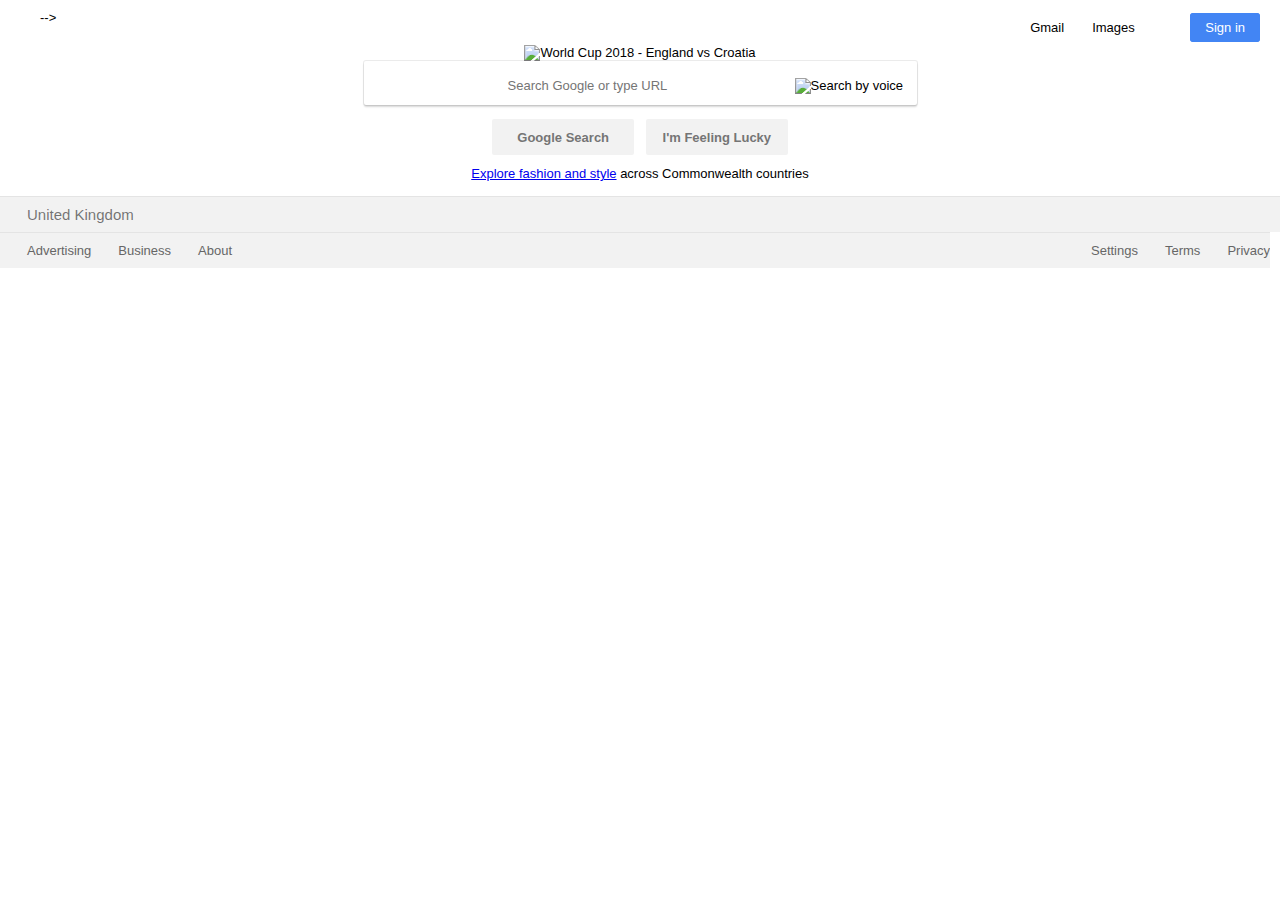
==== index.html @ 906bfd69 "Initial commit" ====
<!DOCTYPE html>
<html>
<head>
	<meta charset="utf-8">
	<title>Making Google Homepage</title>
	<link rel="stylesheet" type="text/css" href="styles/style.css">
	<!-- <link href="/images/branding/product/ico/googleg_lodp.ico" rel="shortcut icon"> -->
	<link href="https://www.google.com/images/branding/product/ico/googleg_lodp.ico" rel="shortcut icon">
 </head>

<body>

<nav>
	<ul>
 		<!-- ServiceLogin?hl=en&amp;passive=true&amp;continue=https://www.google.com/" target="_top">Sign In</a></li> --> -->
 		<!-- <li><a class="signinbox" href="https://accounts.google.com/ServiceLogin/signinchooser?">Sign in</a> -->
 		<li><a class="signinbox" href="https://accounts.google.com">Sign in</a></li>
 		<li><a class="apps" href="https://www.google.co.uk/intl/en/options/" title="Google apps" role="button" aria-expanded="false" aria-label="Google apps">
 			<i class="fas fa-th"></i></a></li>
 		<!-- 
 		<a class="gb_b gb_hc" href="https://www.google.co.uk/intl/en/options/" title="Google apps" aria-expanded="false" data-ogsr-alt="" role="button" tabindex="0"></a> -->
 		<li><a href="https://www.google.co.uk/imghp?">Images</a></li>
 		<li><a href="https://mail.google.com">Gmail</a></li>
 		<!-- <li><a href="https://mail.google.com/mail/?tab=wm">Gmail</a></li> -->
	</ul>
</nav>

<!-- <div> -->
<center>
	<!-- <img alt="Google" src="https://www.google.com/images/branding/product/ico/googleg_lodp.ico">
 -->

	<!-- <img alt="World Cup 2018 - Day 23 England vs Croatia" border="0" height="220" src="https://www.google.com/logos/doodles/2018/world-cup-2018-day-23-england-vs-croatia-5980951883546624-law.gif" style="padding-top:0px" title="World Cup 2018 - Day 23 England vs Croatia" width="510" onload="window.lol&amp;&amp;lol()" data-atf="2">
 -->
	<img alt="World Cup 2018 - England vs Croatia" border="0" height="220" src="https://www.google.com/logos/doodles/2018/world-cup-2018-day-23-england-vs-croatia-5980951883546624-law.gif" style="padding-top:0px" title="World Cup 2018 - Day 23 England vs Croatia" width="510">

	<!-- https://adamdevadam.github.io/google-homepage/images/google.png -->
	<form>
  	<!-- <form action=" method="get" name="Google Search"> -->
	<!-- <input type="text""></input>
	<textarea></textarea> -->
	<!-- <input class="gsfi" id="lst-ib" maxlength="2048" name="q" autocomplete="off" title="Search" type="text" value="" aria-label="Search" aria-haspopup="false" role="combobox" aria-autocomplete="list" dir="ltr" spellcheck="false"> -->
		<div class="sbox">
			<input type="text" name="Search" title="Search Google" placeholder="Search Google or type URL">
			<img src="https://upload.wikimedia.org/wikipedia/commons/thumb/e/e8/Google_mic.svg/16px-Google_mic.svg.png" alt="Search by voice">
		</div>

		<div class="buttons">
			<input value="Google Search" type="submit">
			<input value="I'm Feeling Lucky" type="submit">
		</div>
	</form>

	<div class="promo">
		<a href="https://www.google.com/url?q=https://artsandculture.google.com/project/">Explore fashion and style</a><span> across Commonwealth countries</span>
	</div>
 </center>

 <footer>
	<!-- 	class="fbar" -->
	<p>United Kingdom</p>
	<ul>
    <li class=left><a href="https://www.google.com/intl/en_uk/ads/?subid=ww-ww-et-g-awa-a-g_hpafoot1_1!o2&utm_source=google.com&utm_medium=referral&utm_campaign=google_hpafooter&fg=1">Advertising</a></li>
    <li><a href="https://www.google.com/services/?subid=ww-ww-et-g-awa-a-g_hpbfoot1_1!o2&utm_source=google.com&utm_medium=referral&utm_campaign=google_hpbfooter&fg=1">Business</a></li>
    <li><a href="https://www.google.com/intl/en_uk/about/?utm_source=google.com&utm_medium=referral&utm_campaign=hp-footer&fg=1">About</a></li>
	
    <li class="right"><a href="https://www.google.com/intl/en_uk/policies/privacy/?fg=1">Privacy</a></li>
    <li class="right"><a href="https://www.google.com/intl/en_uk/policies/terms/?fg=1">Terms</a></li>
    <li class="right"><a href="https://www.google.com/preferences?hl=en">Settings</a></li>
	</ul>

 </footer>


 </body>
</html>
---- styles/style.css ----
/*style {
border: none; 
padding: 0px; 
margin: 0px; 
height: auto; 
width: 100%; 
background: url(&quot;[data-uri]%3D%3D&quot;) transparent; 
position: absolute; 
z-index: 6; 
left: 0px; 
outline: none;
/*box-sizing: content-box;
}*/

html,body{
	margin: 0;
    padding: 0;
    border: none;
    height: 100%;
    background: transparent;
    font-size: 13px;
    display: block;
    font-family: arial,sans-serif;
}

body {
    min-height: 100%;
}
/*main {
    min-height: 100%;
    margin-bottom: -100px;
}*/

form {
    width: 100%;
    text-align: center;
  /*  margin-top: 100px;*/
}

input {
    width: 403px;
    height: 34px;
    text-align: center;
    font-size: 13px;
    border: none;
    outline: none;
}

div.sbox{
    /*margin-top:25px;
    padding:1px 16px;
    height:1000px;*/
    /*padding-left: 16px;*/
    height: 38px;
    width: 528px;
    overflow: hidden;
    padding: 6px 9px 0px 16px;
    /*border: 10px lightgrey;
    border-style: solid;*/
    box-shadow: 0 2px 2px 0 rgba(0, 0, 0, 0.16), 0 0 0 1px rgba(0, 0, 0, 0.08);
    border-radius: 2px;
    align-self: center;
    display: inline-block;
    /*transition: box-shadow 200ms cubic-bezier(0.4, 0.0, 0.2, 1);*/
}

div.sbox:hover {
   box-shadow: 0 2px 7px 0 rgba(0, 0, 0, 0.16), 0 0 0 1px rgba(0, 0, 0, 0.08);
}

   /* padding-top: 6px;
    padding-right: 9px;
    padding-bottom: 0px;
    padding-left: 16px;
    margin-bottom: 0px;
    border-left-width: 0px;*/

input[type="submit"] {
    background-color: #f2f2f2;
    color: #757575;
    font-weight: bold;
    height: 36px;
    width: 142px;
    border: 1px;
    border-radius: 2px;
    /*padding-left: 0 16px;*/
    margin: 11px 4px;
    /*line-height: 27px;*/
}

input[type="submit"]:hover {
    border: 1px solid #c6c6c6;
} 

input[type="submit"]:focus {
    border: 1px solid #4d90fe;
    /*outline: 0;*/
}

ul {
    list-style-type: none;
    margin: 0;
    padding-top: 10px;
    padding-bottom: 10px;
    overflow: hidden; /* Enable scrolling if the sidenav has too much content */
    /*position: fixed;  Make it stick, even on scroll */
   	top: 0; 	
   }

 nav li {
    float: right;
    text-align: center;
    margin-top: 10px;
    /*border-bottom: 1px solid #555;*/
    /*border-left: 1px solid #bbb;*/
}

/*li:last-child {
    border-bottom: none;
    border-left: none;
}*/

nav li a {
	/*display: block;*/
    color: black;
    padding: 6px 14px;
    margin-top: 10px;
    text-decoration: none;

}

/* Change the link color on hover */
/*li a:hover {*/
    /*background-color: #555;*/
    /*color: white;*/
    /*background-color: #111;*/
/*}*/

li a.signinbox {
    margin-right: 20px;
    border: 1px solid #4285f4;
    background: #4285f4;
    /*background-color: #1563dc;*/
    color: white;
    border-radius: 3px; 
}

li a:hover:not(.signinbox) {
    text-decoration: underline;
}

.apps {
    /*background-color: grey;*/
    background-position: -35px -1352px;
}

/**!
 * Font Awesome Free 5.1.0 by @fontawesome - https://fontawesome.com
 * License - https://fontawesome.com/license (Icons: CC BY 4.0, Fonts: SIL OFL 1.1, Code: MIT License)
 */
/*.fa,.fab,.fal,.far,.fas {
    -moz-osx-font-smoothing:grayscale;
-webkit-font-smoothing:antialiased;
display:inline-block;
font-style:normal;
font-variant:normal;
text-rendering:auto;line-height:1
}
*/
/*.fa-lg*/
.fas{font-size:1.33333em;
line-height:.75em;
vertical-align:-.0667em}.fa-xs{font-size:.75em}.fa-sm{font-size:.875em}.fa-1x{font-size:1em}.fa-2x{font-size:2em}.fa-3x{font-size:3em}.fa-4x{font-size:4em}.fa-5x{font-size:5em}.fa-6x{font-size:6em}.fa-7x{font-size:7em}.fa-8x{font-size:8em}.fa-9x{font-size:9em}.fa-10x{font-size:10em}.fa-fw{text-align:center;width:1.25em}.fa-ul{list-style-type:none;margin-left:2.5em;padding-left:0}.fa-ul>li{position:relative}.fa-li{left:-2em;position:absolute;text-align:center;width:2em;line-height:inherit}.fa-border{border:.08em solid #eee;border-radius:.1em;padding:.2em .25em .15em}.fa-pull-left{float:left}.fa-pull-right{float:right}.fa.fa-pull-left,.fab.fa-pull-left,.fal.fa-pull-left,.far.fa-pull-left,.fas.fa-pull-left{margin-right:.3em}.fa.fa-pull-right,.fab.fa-pull-right,.fal.fa-pull-right,.far.fa-pull-right,.fas.fa-pull-right{margin-left:.3em}.fa-spin{animation:a 2s infinite linear}.fa-pulse{animation:a 1s infinite steps(8)}@keyframes a{0%{transform:rotate(0deg)}to{transform:rotate(1turn)}}.fa-rotate-90{-ms-filter:"progid:DXImageTransform.Microsoft.BasicImage(rotation=1)";transform:rotate(90deg)}.fa-rotate-180{-ms-filter:"progid:DXImageTransform.Microsoft.BasicImage(rotation=2)";transform:rotate(180deg)}.fa-rotate-270{-ms-filter:"progid:DXImageTransform.Microsoft.BasicImage(rotation=3)";transform:rotate(270deg)}.fa-flip-horizontal{-ms-filter:"progid:DXImageTransform.Microsoft.BasicImage(rotation=0, mirror=1)";transform:scaleX(-1)}.fa-flip-vertical{transform:scaleY(-1)}.fa-flip-horizontal.fa-flip-vertical,.fa-flip-vertical{-ms-filter:"progid:DXImageTransform.Microsoft.BasicImage(rotation=2, mirror=1)"}.fa-flip-horizontal.fa-flip-vertical{transform:scale(-1)}:root .fa-flip-horizontal,:root .fa-flip-vertical,:root .fa-rotate-90,:root .fa-rotate-180,:root .fa-rotate-270{-webkit-filter:none;filter:none}.fa-stack{display:inline-block;height:2em;line-height:2em;position:relative;vertical-align:middle;width:2em}.fa-stack-1x,.fa-stack-2x{left:0;position:absolute;text-align:center;width:100%}.fa-stack-1x{line-height:inherit}.fa-stack-2x{font-size:2em}.fa-inverse{color:#fff}.fa-500px:before{content:"\f26e"}.fa-accessible-icon:before{content:"\f368"}.fa-accusoft:before{content:"\f369"}.fa-address-book:before{content:"\f2b9"}.fa-address-card:before{content:"\f2bb"}.fa-adjust:before{content:"\f042"}.fa-adn:before{content:"\f170"}.fa-adversal:before{content:"\f36a"}.fa-affiliatetheme:before{content:"\f36b"}.fa-algolia:before{content:"\f36c"}.fa-align-center:before{content:"\f037"}.fa-align-justify:before{content:"\f039"}.fa-align-left:before{content:"\f036"}.fa-align-right:before{content:"\f038"}.fa-allergies:before{content:"\f461"}.fa-amazon:before{content:"\f270"}.fa-amazon-pay:before{content:"\f42c"}.fa-ambulance:before{content:"\f0f9"}.fa-american-sign-language-interpreting:before{content:"\f2a3"}.fa-amilia:before{content:"\f36d"}.fa-anchor:before{content:"\f13d"}.fa-android:before{content:"\f17b"}.fa-angellist:before{content:"\f209"}.fa-angle-double-down:before{content:"\f103"}.fa-angle-double-left:before{content:"\f100"}.fa-angle-double-right:before{content:"\f101"}.fa-angle-double-up:before{content:"\f102"}.fa-angle-down:before{content:"\f107"}.fa-angle-left:before{content:"\f104"}.fa-angle-right:before{content:"\f105"}.fa-angle-up:before{content:"\f106"}.fa-angry:before{content:"\f556"}.fa-angrycreative:before{content:"\f36e"}.fa-angular:before{content:"\f420"}.fa-app-store:before{content:"\f36f"}.fa-app-store-ios:before{content:"\f370"}.fa-apper:before{content:"\f371"}.fa-apple:before{content:"\f179"}.fa-apple-pay:before{content:"\f415"}.fa-archive:before{content:"\f187"}.fa-archway:before{content:"\f557"}.fa-arrow-alt-circle-down:before{content:"\f358"}.fa-arrow-alt-circle-left:before{content:"\f359"}.fa-arrow-alt-circle-right:before{content:"\f35a"}.fa-arrow-alt-circle-up:before{content:"\f35b"}.fa-arrow-circle-down:before{content:"\f0ab"}.fa-arrow-circle-left:before{content:"\f0a8"}.fa-arrow-circle-right:before{content:"\f0a9"}.fa-arrow-circle-up:before{content:"\f0aa"}.fa-arrow-down:before{content:"\f063"}.fa-arrow-left:before{content:"\f060"}.fa-arrow-right:before{content:"\f061"}.fa-arrow-up:before{content:"\f062"}.fa-arrows-alt:before{content:"\f0b2"}.fa-arrows-alt-h:before{content:"\f337"}.fa-arrows-alt-v:before{content:"\f338"}.fa-assistive-listening-systems:before{content:"\f2a2"}.fa-asterisk:before{content:"\f069"}.fa-asymmetrik:before{content:"\f372"}.fa-at:before{content:"\f1fa"}.fa-atlas:before{content:"\f558"}.fa-audible:before{content:"\f373"}.fa-audio-description:before{content:"\f29e"}.fa-autoprefixer:before{content:"\f41c"}.fa-avianex:before{content:"\f374"}.fa-aviato:before{content:"\f421"}.fa-award:before{content:"\f559"}.fa-aws:before{content:"\f375"}.fa-backspace:before{content:"\f55a"}.fa-backward:before{content:"\f04a"}.fa-balance-scale:before{content:"\f24e"}.fa-ban:before{content:"\f05e"}.fa-band-aid:before{content:"\f462"}.fa-bandcamp:before{content:"\f2d5"}.fa-barcode:before{content:"\f02a"}.fa-bars:before{content:"\f0c9"}.fa-baseball-ball:before{content:"\f433"}.fa-basketball-ball:before{content:"\f434"}.fa-bath:before{content:"\f2cd"}.fa-battery-empty:before{content:"\f244"}.fa-battery-full:before{content:"\f240"}.fa-battery-half:before{content:"\f242"}.fa-battery-quarter:before{content:"\f243"}.fa-battery-three-quarters:before{content:"\f241"}.fa-bed:before{content:"\f236"}.fa-beer:before{content:"\f0fc"}.fa-behance:before{content:"\f1b4"}.fa-behance-square:before{content:"\f1b5"}.fa-bell:before{content:"\f0f3"}.fa-bell-slash:before{content:"\f1f6"}.fa-bezier-curve:before{content:"\f55b"}.fa-bicycle:before{content:"\f206"}.fa-bimobject:before{content:"\f378"}.fa-binoculars:before{content:"\f1e5"}.fa-birthday-cake:before{content:"\f1fd"}.fa-bitbucket:before{content:"\f171"}.fa-bitcoin:before{content:"\f379"}.fa-bity:before{content:"\f37a"}.fa-black-tie:before{content:"\f27e"}.fa-blackberry:before{content:"\f37b"}.fa-blender:before{content:"\f517"}.fa-blind:before{content:"\f29d"}.fa-blogger:before{content:"\f37c"}.fa-blogger-b:before{content:"\f37d"}.fa-bluetooth:before{content:"\f293"}.fa-bluetooth-b:before{content:"\f294"}.fa-bold:before{content:"\f032"}.fa-bolt:before{content:"\f0e7"}.fa-bomb:before{content:"\f1e2"}.fa-bong:before{content:"\f55c"}.fa-book:before{content:"\f02d"}.fa-book-open:before{content:"\f518"}.fa-bookmark:before{content:"\f02e"}.fa-bowling-ball:before{content:"\f436"}.fa-box:before{content:"\f466"}.fa-box-open:before{content:"\f49e"}.fa-boxes:before{content:"\f468"}.fa-braille:before{content:"\f2a1"}.fa-briefcase:before{content:"\f0b1"}.fa-briefcase-medical:before{content:"\f469"}.fa-broadcast-tower:before{content:"\f519"}.fa-broom:before{content:"\f51a"}.fa-brush:before{content:"\f55d"}.fa-btc:before{content:"\f15a"}.fa-bug:before{content:"\f188"}.fa-building:before{content:"\f1ad"}.fa-bullhorn:before{content:"\f0a1"}.fa-bullseye:before{content:"\f140"}.fa-burn:before{content:"\f46a"}.fa-buromobelexperte:before{content:"\f37f"}.fa-bus:before{content:"\f207"}.fa-bus-alt:before{content:"\f55e"}.fa-buysellads:before{content:"\f20d"}.fa-calculator:before{content:"\f1ec"}.fa-calendar:before{content:"\f133"}.fa-calendar-alt:before{content:"\f073"}.fa-calendar-check:before{content:"\f274"}.fa-calendar-minus:before{content:"\f272"}.fa-calendar-plus:before{content:"\f271"}.fa-calendar-times:before{content:"\f273"}.fa-camera:before{content:"\f030"}.fa-camera-retro:before{content:"\f083"}.fa-cannabis:before{content:"\f55f"}.fa-capsules:before{content:"\f46b"}.fa-car:before{content:"\f1b9"}.fa-caret-down:before{content:"\f0d7"}.fa-caret-left:before{content:"\f0d9"}.fa-caret-right:before{content:"\f0da"}.fa-caret-square-down:before{content:"\f150"}.fa-caret-square-left:before{content:"\f191"}.fa-caret-square-right:before{content:"\f152"}.fa-caret-square-up:before{content:"\f151"}.fa-caret-up:before{content:"\f0d8"}.fa-cart-arrow-down:before{content:"\f218"}.fa-cart-plus:before{content:"\f217"}.fa-cc-amazon-pay:before{content:"\f42d"}.fa-cc-amex:before{content:"\f1f3"}.fa-cc-apple-pay:before{content:"\f416"}.fa-cc-diners-club:before{content:"\f24c"}.fa-cc-discover:before{content:"\f1f2"}.fa-cc-jcb:before{content:"\f24b"}.fa-cc-mastercard:before{content:"\f1f1"}.fa-cc-paypal:before{content:"\f1f4"}.fa-cc-stripe:before{content:"\f1f5"}.fa-cc-visa:before{content:"\f1f0"}.fa-centercode:before{content:"\f380"}.fa-certificate:before{content:"\f0a3"}.fa-chalkboard:before{content:"\f51b"}.fa-chalkboard-teacher:before{content:"\f51c"}.fa-chart-area:before{content:"\f1fe"}.fa-chart-bar:before{content:"\f080"}.fa-chart-line:before{content:"\f201"}.fa-chart-pie:before{content:"\f200"}.fa-check:before{content:"\f00c"}.fa-check-circle:before{content:"\f058"}.fa-check-double:before{content:"\f560"}.fa-check-square:before{content:"\f14a"}.fa-chess:before{content:"\f439"}.fa-chess-bishop:before{content:"\f43a"}.fa-chess-board:before{content:"\f43c"}.fa-chess-king:before{content:"\f43f"}.fa-chess-knight:before{content:"\f441"}.fa-chess-pawn:before{content:"\f443"}.fa-chess-queen:before{content:"\f445"}.fa-chess-rook:before{content:"\f447"}.fa-chevron-circle-down:before{content:"\f13a"}.fa-chevron-circle-left:before{content:"\f137"}.fa-chevron-circle-right:before{content:"\f138"}.fa-chevron-circle-up:before{content:"\f139"}.fa-chevron-down:before{content:"\f078"}.fa-chevron-left:before{content:"\f053"}.fa-chevron-right:before{content:"\f054"}.fa-chevron-up:before{content:"\f077"}.fa-child:before{content:"\f1ae"}.fa-chrome:before{content:"\f268"}.fa-church:before{content:"\f51d"}.fa-circle:before{content:"\f111"}.fa-circle-notch:before{content:"\f1ce"}.fa-clipboard:before{content:"\f328"}.fa-clipboard-check:before{content:"\f46c"}.fa-clipboard-list:before{content:"\f46d"}.fa-clock:before{content:"\f017"}.fa-clone:before{content:"\f24d"}.fa-closed-captioning:before{content:"\f20a"}.fa-cloud:before{content:"\f0c2"}.fa-cloud-download-alt:before{content:"\f381"}.fa-cloud-upload-alt:before{content:"\f382"}.fa-cloudscale:before{content:"\f383"}.fa-cloudsmith:before{content:"\f384"}.fa-cloudversify:before{content:"\f385"}.fa-cocktail:before{content:"\f561"}.fa-code:before{content:"\f121"}.fa-code-branch:before{content:"\f126"}.fa-codepen:before{content:"\f1cb"}.fa-codiepie:before{content:"\f284"}.fa-coffee:before{content:"\f0f4"}.fa-cog:before{content:"\f013"}.fa-cogs:before{content:"\f085"}.fa-coins:before{content:"\f51e"}.fa-columns:before{content:"\f0db"}.fa-comment:before{content:"\f075"}.fa-comment-alt:before{content:"\f27a"}.fa-comment-dots:before{content:"\f4ad"}.fa-comment-slash:before{content:"\f4b3"}.fa-comments:before{content:"\f086"}.fa-compact-disc:before{content:"\f51f"}.fa-compass:before{content:"\f14e"}.fa-compress:before{content:"\f066"}.fa-concierge-bell:before{content:"\f562"}.fa-connectdevelop:before{content:"\f20e"}.fa-contao:before{content:"\f26d"}.fa-cookie:before{content:"\f563"}.fa-cookie-bite:before{content:"\f564"}.fa-copy:before{content:"\f0c5"}.fa-copyright:before{content:"\f1f9"}.fa-couch:before{content:"\f4b8"}.fa-cpanel:before{content:"\f388"}.fa-creative-commons:before{content:"\f25e"}.fa-creative-commons-by:before{content:"\f4e7"}.fa-creative-commons-nc:before{content:"\f4e8"}.fa-creative-commons-nc-eu:before{content:"\f4e9"}.fa-creative-commons-nc-jp:before{content:"\f4ea"}.fa-creative-commons-nd:before{content:"\f4eb"}.fa-creative-commons-pd:before{content:"\f4ec"}.fa-creative-commons-pd-alt:before{content:"\f4ed"}.fa-creative-commons-remix:before{content:"\f4ee"}.fa-creative-commons-sa:before{content:"\f4ef"}.fa-creative-commons-sampling:before{content:"\f4f0"}.fa-creative-commons-sampling-plus:before{content:"\f4f1"}.fa-creative-commons-share:before{content:"\f4f2"}.fa-credit-card:before{content:"\f09d"}.fa-crop:before{content:"\f125"}.fa-crop-alt:before{content:"\f565"}.fa-crosshairs:before{content:"\f05b"}.fa-crow:before{content:"\f520"}.fa-crown:before{content:"\f521"}.fa-css3:before{content:"\f13c"}.fa-css3-alt:before{content:"\f38b"}.fa-cube:before{content:"\f1b2"}.fa-cubes:before{content:"\f1b3"}.fa-cut:before{content:"\f0c4"}.fa-cuttlefish:before{content:"\f38c"}.fa-d-and-d:before{content:"\f38d"}.fa-dashcube:before{content:"\f210"}.fa-database:before{content:"\f1c0"}.fa-deaf:before{content:"\f2a4"}.fa-delicious:before{content:"\f1a5"}.fa-deploydog:before{content:"\f38e"}.fa-deskpro:before{content:"\f38f"}.fa-desktop:before{content:"\f108"}.fa-deviantart:before{content:"\f1bd"}.fa-diagnoses:before{content:"\f470"}.fa-dice:before{content:"\f522"}.fa-dice-five:before{content:"\f523"}.fa-dice-four:before{content:"\f524"}.fa-dice-one:before{content:"\f525"}.fa-dice-six:before{content:"\f526"}.fa-dice-three:before{content:"\f527"}.fa-dice-two:before{content:"\f528"}.fa-digg:before{content:"\f1a6"}.fa-digital-ocean:before{content:"\f391"}.fa-digital-tachograph:before{content:"\f566"}.fa-discord:before{content:"\f392"}.fa-discourse:before{content:"\f393"}.fa-divide:before{content:"\f529"}.fa-dizzy:before{content:"\f567"}.fa-dna:before{content:"\f471"}.fa-dochub:before{content:"\f394"}.fa-docker:before{content:"\f395"}.fa-dollar-sign:before{content:"\f155"}.fa-dolly:before{content:"\f472"}.fa-dolly-flatbed:before{content:"\f474"}.fa-donate:before{content:"\f4b9"}.fa-door-closed:before{content:"\f52a"}.fa-door-open:before{content:"\f52b"}.fa-dot-circle:before{content:"\f192"}.fa-dove:before{content:"\f4ba"}.fa-download:before{content:"\f019"}.fa-draft2digital:before{content:"\f396"}.fa-drafting-compass:before{content:"\f568"}.fa-dribbble:before{content:"\f17d"}.fa-dribbble-square:before{content:"\f397"}.fa-dropbox:before{content:"\f16b"}.fa-drum:before{content:"\f569"}.fa-drum-steelpan:before{content:"\f56a"}.fa-drupal:before{content:"\f1a9"}.fa-dumbbell:before{content:"\f44b"}.fa-dyalog:before{content:"\f399"}.fa-earlybirds:before{content:"\f39a"}.fa-ebay:before{content:"\f4f4"}.fa-edge:before{content:"\f282"}.fa-edit:before{content:"\f044"}.fa-eject:before{content:"\f052"}.fa-elementor:before{content:"\f430"}.fa-ellipsis-h:before{content:"\f141"}.fa-ellipsis-v:before{content:"\f142"}.fa-ember:before{content:"\f423"}.fa-empire:before{content:"\f1d1"}.fa-envelope:before{content:"\f0e0"}.fa-envelope-open:before{content:"\f2b6"}.fa-envelope-square:before{content:"\f199"}.fa-envira:before{content:"\f299"}.fa-equals:before{content:"\f52c"}.fa-eraser:before{content:"\f12d"}.fa-erlang:before{content:"\f39d"}.fa-ethereum:before{content:"\f42e"}.fa-etsy:before{content:"\f2d7"}.fa-euro-sign:before{content:"\f153"}.fa-exchange-alt:before{content:"\f362"}.fa-exclamation:before{content:"\f12a"}.fa-exclamation-circle:before{content:"\f06a"}.fa-exclamation-triangle:before{content:"\f071"}.fa-expand:before{content:"\f065"}.fa-expand-arrows-alt:before{content:"\f31e"}.fa-expeditedssl:before{content:"\f23e"}.fa-external-link-alt:before{content:"\f35d"}.fa-external-link-square-alt:before{content:"\f360"}.fa-eye:before{content:"\f06e"}.fa-eye-dropper:before{content:"\f1fb"}.fa-eye-slash:before{content:"\f070"}.fa-facebook:before{content:"\f09a"}.fa-facebook-f:before{content:"\f39e"}.fa-facebook-messenger:before{content:"\f39f"}.fa-facebook-square:before{content:"\f082"}.fa-fast-backward:before{content:"\f049"}.fa-fast-forward:before{content:"\f050"}.fa-fax:before{content:"\f1ac"}.fa-feather:before{content:"\f52d"}.fa-feather-alt:before{content:"\f56b"}.fa-female:before{content:"\f182"}.fa-fighter-jet:before{content:"\f0fb"}.fa-file:before{content:"\f15b"}.fa-file-alt:before{content:"\f15c"}.fa-file-archive:before{content:"\f1c6"}.fa-file-audio:before{content:"\f1c7"}.fa-file-code:before{content:"\f1c9"}.fa-file-contract:before{content:"\f56c"}.fa-file-download:before{content:"\f56d"}.fa-file-excel:before{content:"\f1c3"}.fa-file-export:before{content:"\f56e"}.fa-file-image:before{content:"\f1c5"}.fa-file-import:before{content:"\f56f"}.fa-file-invoice:before{content:"\f570"}.fa-file-invoice-dollar:before{content:"\f571"}.fa-file-medical:before{content:"\f477"}.fa-file-medical-alt:before{content:"\f478"}.fa-file-pdf:before{content:"\f1c1"}.fa-file-powerpoint:before{content:"\f1c4"}.fa-file-prescription:before{content:"\f572"}.fa-file-signature:before{content:"\f573"}.fa-file-upload:before{content:"\f574"}.fa-file-video:before{content:"\f1c8"}.fa-file-word:before{content:"\f1c2"}.fa-fill:before{content:"\f575"}.fa-fill-drip:before{content:"\f576"}.fa-film:before{content:"\f008"}.fa-filter:before{content:"\f0b0"}.fa-fingerprint:before{content:"\f577"}.fa-fire:before{content:"\f06d"}.fa-fire-extinguisher:before{content:"\f134"}.fa-firefox:before{content:"\f269"}.fa-first-aid:before{content:"\f479"}.fa-first-order:before{content:"\f2b0"}.fa-first-order-alt:before{content:"\f50a"}.fa-firstdraft:before{content:"\f3a1"}.fa-fish:before{content:"\f578"}.fa-flag:before{content:"\f024"}.fa-flag-checkered:before{content:"\f11e"}.fa-flask:before{content:"\f0c3"}.fa-flickr:before{content:"\f16e"}.fa-flipboard:before{content:"\f44d"}.fa-flushed:before{content:"\f579"}.fa-fly:before{content:"\f417"}.fa-folder:before{content:"\f07b"}.fa-folder-open:before{content:"\f07c"}.fa-font:before{content:"\f031"}.fa-font-awesome:before{content:"\f2b4"}.fa-font-awesome-alt:before{content:"\f35c"}.fa-font-awesome-flag:before{content:"\f425"}.fa-font-awesome-logo-full:before{content:"\f4e6"}.fa-fonticons:before{content:"\f280"}.fa-fonticons-fi:before{content:"\f3a2"}.fa-football-ball:before{content:"\f44e"}.fa-fort-awesome:before{content:"\f286"}.fa-fort-awesome-alt:before{content:"\f3a3"}.fa-forumbee:before{content:"\f211"}.fa-forward:before{content:"\f04e"}.fa-foursquare:before{content:"\f180"}.fa-free-code-camp:before{content:"\f2c5"}.fa-freebsd:before{content:"\f3a4"}.fa-frog:before{content:"\f52e"}.fa-frown:before{content:"\f119"}.fa-frown-open:before{content:"\f57a"}.fa-fulcrum:before{content:"\f50b"}.fa-futbol:before{content:"\f1e3"}.fa-galactic-republic:before{content:"\f50c"}.fa-galactic-senate:before{content:"\f50d"}.fa-gamepad:before{content:"\f11b"}.fa-gas-pump:before{content:"\f52f"}.fa-gavel:before{content:"\f0e3"}.fa-gem:before{content:"\f3a5"}.fa-genderless:before{content:"\f22d"}.fa-get-pocket:before{content:"\f265"}.fa-gg:before{content:"\f260"}.fa-gg-circle:before{content:"\f261"}.fa-gift:before{content:"\f06b"}.fa-git:before{content:"\f1d3"}.fa-git-square:before{content:"\f1d2"}.fa-github:before{content:"\f09b"}.fa-github-alt:before{content:"\f113"}.fa-github-square:before{content:"\f092"}.fa-gitkraken:before{content:"\f3a6"}.fa-gitlab:before{content:"\f296"}.fa-gitter:before{content:"\f426"}.fa-glass-martini:before{content:"\f000"}.fa-glass-martini-alt:before{content:"\f57b"}.fa-glasses:before{content:"\f530"}.fa-glide:before{content:"\f2a5"}.fa-glide-g:before{content:"\f2a6"}.fa-globe:before{content:"\f0ac"}.fa-globe-africa:before{content:"\f57c"}.fa-globe-americas:before{content:"\f57d"}.fa-globe-asia:before{content:"\f57e"}.fa-gofore:before{content:"\f3a7"}.fa-golf-ball:before{content:"\f450"}.fa-goodreads:before{content:"\f3a8"}.fa-goodreads-g:before{content:"\f3a9"}.fa-google:before{content:"\f1a0"}.fa-google-drive:before{content:"\f3aa"}.fa-google-play:before{content:"\f3ab"}.fa-google-plus:before{content:"\f2b3"}.fa-google-plus-g:before{content:"\f0d5"}.fa-google-plus-square:before{content:"\f0d4"}.fa-google-wallet:before{content:"\f1ee"}.fa-graduation-cap:before{content:"\f19d"}.fa-gratipay:before{content:"\f184"}.fa-grav:before{content:"\f2d6"}.fa-greater-than:before{content:"\f531"}.fa-greater-than-equal:before{content:"\f532"}.fa-grimace:before{content:"\f57f"}.fa-grin:before{content:"\f580"}.fa-grin-alt:before{content:"\f581"}.fa-grin-beam:before{content:"\f582"}.fa-grin-beam-sweat:before{content:"\f583"}.fa-grin-hearts:before{content:"\f584"}.fa-grin-squint:before{content:"\f585"}.fa-grin-squint-tears:before{content:"\f586"}.fa-grin-stars:before{content:"\f587"}.fa-grin-tears:before{content:"\f588"}.fa-grin-tongue:before{content:"\f589"}.fa-grin-tongue-squint:before{content:"\f58a"}.fa-grin-tongue-wink:before{content:"\f58b"}.fa-grin-wink:before{content:"\f58c"}.fa-grip-horizontal:before{content:"\f58d"}.fa-grip-vertical:before{content:"\f58e"}.fa-gripfire:before{content:"\f3ac"}.fa-grunt:before{content:"\f3ad"}.fa-gulp:before{content:"\f3ae"}.fa-h-square:before{content:"\f0fd"}.fa-hacker-news:before{content:"\f1d4"}.fa-hacker-news-square:before{content:"\f3af"}.fa-hand-holding:before{content:"\f4bd"}.fa-hand-holding-heart:before{content:"\f4be"}.fa-hand-holding-usd:before{content:"\f4c0"}.fa-hand-lizard:before{content:"\f258"}.fa-hand-paper:before{content:"\f256"}.fa-hand-peace:before{content:"\f25b"}.fa-hand-point-down:before{content:"\f0a7"}.fa-hand-point-left:before{content:"\f0a5"}.fa-hand-point-right:before{content:"\f0a4"}.fa-hand-point-up:before{content:"\f0a6"}.fa-hand-pointer:before{content:"\f25a"}.fa-hand-rock:before{content:"\f255"}.fa-hand-scissors:before{content:"\f257"}.fa-hand-spock:before{content:"\f259"}.fa-hands:before{content:"\f4c2"}.fa-hands-helping:before{content:"\f4c4"}.fa-handshake:before{content:"\f2b5"}.fa-hashtag:before{content:"\f292"}.fa-hdd:before{content:"\f0a0"}.fa-heading:before{content:"\f1dc"}.fa-headphones:before{content:"\f025"}.fa-headphones-alt:before{content:"\f58f"}.fa-headset:before{content:"\f590"}.fa-heart:before{content:"\f004"}.fa-heartbeat:before{content:"\f21e"}.fa-helicopter:before{content:"\f533"}.fa-highlighter:before{content:"\f591"}.fa-hips:before{content:"\f452"}.fa-hire-a-helper:before{content:"\f3b0"}.fa-history:before{content:"\f1da"}.fa-hockey-puck:before{content:"\f453"}.fa-home:before{content:"\f015"}.fa-hooli:before{content:"\f427"}.fa-hornbill:before{content:"\f592"}.fa-hospital:before{content:"\f0f8"}.fa-hospital-alt:before{content:"\f47d"}.fa-hospital-symbol:before{content:"\f47e"}.fa-hot-tub:before{content:"\f593"}.fa-hotel:before{content:"\f594"}.fa-hotjar:before{content:"\f3b1"}.fa-hourglass:before{content:"\f254"}.fa-hourglass-end:before{content:"\f253"}.fa-hourglass-half:before{content:"\f252"}.fa-hourglass-start:before{content:"\f251"}.fa-houzz:before{content:"\f27c"}.fa-html5:before{content:"\f13b"}.fa-hubspot:before{content:"\f3b2"}.fa-i-cursor:before{content:"\f246"}.fa-id-badge:before{content:"\f2c1"}.fa-id-card:before{content:"\f2c2"}.fa-id-card-alt:before{content:"\f47f"}.fa-image:before{content:"\f03e"}.fa-images:before{content:"\f302"}.fa-imdb:before{content:"\f2d8"}.fa-inbox:before{content:"\f01c"}.fa-indent:before{content:"\f03c"}.fa-industry:before{content:"\f275"}.fa-infinity:before{content:"\f534"}.fa-info:before{content:"\f129"}.fa-info-circle:before{content:"\f05a"}.fa-instagram:before{content:"\f16d"}.fa-internet-explorer:before{content:"\f26b"}.fa-ioxhost:before{content:"\f208"}.fa-italic:before{content:"\f033"}.fa-itunes:before{content:"\f3b4"}.fa-itunes-note:before{content:"\f3b5"}.fa-java:before{content:"\f4e4"}.fa-jedi-order:before{content:"\f50e"}.fa-jenkins:before{content:"\f3b6"}.fa-joget:before{content:"\f3b7"}.fa-joint:before{content:"\f595"}.fa-joomla:before{content:"\f1aa"}.fa-js:before{content:"\f3b8"}.fa-js-square:before{content:"\f3b9"}.fa-jsfiddle:before{content:"\f1cc"}.fa-key:before{content:"\f084"}.fa-keybase:before{content:"\f4f5"}.fa-keyboard:before{content:"\f11c"}.fa-keycdn:before{content:"\f3ba"}.fa-kickstarter:before{content:"\f3bb"}.fa-kickstarter-k:before{content:"\f3bc"}.fa-kiss:before{content:"\f596"}.fa-kiss-beam:before{content:"\f597"}.fa-kiss-wink-heart:before{content:"\f598"}.fa-kiwi-bird:before{content:"\f535"}.fa-korvue:before{content:"\f42f"}.fa-language:before{content:"\f1ab"}.fa-laptop:before{content:"\f109"}.fa-laravel:before{content:"\f3bd"}.fa-lastfm:before{content:"\f202"}.fa-lastfm-square:before{content:"\f203"}.fa-laugh:before{content:"\f599"}.fa-laugh-beam:before{content:"\f59a"}.fa-laugh-squint:before{content:"\f59b"}.fa-laugh-wink:before{content:"\f59c"}.fa-leaf:before{content:"\f06c"}.fa-leanpub:before{content:"\f212"}.fa-lemon:before{content:"\f094"}.fa-less:before{content:"\f41d"}.fa-less-than:before{content:"\f536"}.fa-less-than-equal:before{content:"\f537"}.fa-level-down-alt:before{content:"\f3be"}.fa-level-up-alt:before{content:"\f3bf"}.fa-life-ring:before{content:"\f1cd"}.fa-lightbulb:before{content:"\f0eb"}.fa-line:before{content:"\f3c0"}.fa-link:before{content:"\f0c1"}.fa-linkedin:before{content:"\f08c"}.fa-linkedin-in:before{content:"\f0e1"}.fa-linode:before{content:"\f2b8"}.fa-linux:before{content:"\f17c"}.fa-lira-sign:before{content:"\f195"}.fa-list:before{content:"\f03a"}.fa-list-alt:before{content:"\f022"}.fa-list-ol:before{content:"\f0cb"}.fa-list-ul:before{content:"\f0ca"}.fa-location-arrow:before{content:"\f124"}.fa-lock:before{content:"\f023"}.fa-lock-open:before{content:"\f3c1"}.fa-long-arrow-alt-down:before{content:"\f309"}.fa-long-arrow-alt-left:before{content:"\f30a"}.fa-long-arrow-alt-right:before{content:"\f30b"}.fa-long-arrow-alt-up:before{content:"\f30c"}.fa-low-vision:before{content:"\f2a8"}.fa-luggage-cart:before{content:"\f59d"}.fa-lyft:before{content:"\f3c3"}.fa-magento:before{content:"\f3c4"}.fa-magic:before{content:"\f0d0"}.fa-magnet:before{content:"\f076"}.fa-mailchimp:before{content:"\f59e"}.fa-male:before{content:"\f183"}.fa-mandalorian:before{content:"\f50f"}.fa-map:before{content:"\f279"}.fa-map-marked:before{content:"\f59f"}.fa-map-marked-alt:before{content:"\f5a0"}.fa-map-marker:before{content:"\f041"}.fa-map-marker-alt:before{content:"\f3c5"}.fa-map-pin:before{content:"\f276"}.fa-map-signs:before{content:"\f277"}.fa-marker:before{content:"\f5a1"}.fa-mars:before{content:"\f222"}.fa-mars-double:before{content:"\f227"}.fa-mars-stroke:before{content:"\f229"}.fa-mars-stroke-h:before{content:"\f22b"}.fa-mars-stroke-v:before{content:"\f22a"}.fa-mastodon:before{content:"\f4f6"}.fa-maxcdn:before{content:"\f136"}.fa-medal:before{content:"\f5a2"}.fa-medapps:before{content:"\f3c6"}.fa-medium:before{content:"\f23a"}.fa-medium-m:before{content:"\f3c7"}.fa-medkit:before{content:"\f0fa"}.fa-medrt:before{content:"\f3c8"}.fa-meetup:before{content:"\f2e0"}.fa-megaport:before{content:"\f5a3"}.fa-meh:before{content:"\f11a"}.fa-meh-blank:before{content:"\f5a4"}.fa-meh-rolling-eyes:before{content:"\f5a5"}.fa-memory:before{content:"\f538"}.fa-mercury:before{content:"\f223"}.fa-microchip:before{content:"\f2db"}.fa-microphone:before{content:"\f130"}.fa-microphone-alt:before{content:"\f3c9"}.fa-microphone-alt-slash:before{content:"\f539"}.fa-microphone-slash:before{content:"\f131"}.fa-microsoft:before{content:"\f3ca"}.fa-minus:before{content:"\f068"}.fa-minus-circle:before{content:"\f056"}.fa-minus-square:before{content:"\f146"}.fa-mix:before{content:"\f3cb"}.fa-mixcloud:before{content:"\f289"}.fa-mizuni:before{content:"\f3cc"}.fa-mobile:before{content:"\f10b"}.fa-mobile-alt:before{content:"\f3cd"}.fa-modx:before{content:"\f285"}.fa-monero:before{content:"\f3d0"}.fa-money-bill:before{content:"\f0d6"}.fa-money-bill-alt:before{content:"\f3d1"}.fa-money-bill-wave:before{content:"\f53a"}.fa-money-bill-wave-alt:before{content:"\f53b"}.fa-money-check:before{content:"\f53c"}.fa-money-check-alt:before{content:"\f53d"}.fa-monument:before{content:"\f5a6"}.fa-moon:before{content:"\f186"}.fa-mortar-pestle:before{content:"\f5a7"}.fa-motorcycle:before{content:"\f21c"}.fa-mouse-pointer:before{content:"\f245"}.fa-music:before{content:"\f001"}.fa-napster:before{content:"\f3d2"}.fa-neuter:before{content:"\f22c"}.fa-newspaper:before{content:"\f1ea"}.fa-nimblr:before{content:"\f5a8"}.fa-nintendo-switch:before{content:"\f418"}.fa-node:before{content:"\f419"}.fa-node-js:before{content:"\f3d3"}.fa-not-equal:before{content:"\f53e"}.fa-notes-medical:before{content:"\f481"}.fa-npm:before{content:"\f3d4"}.fa-ns8:before{content:"\f3d5"}.fa-nutritionix:before{content:"\f3d6"}.fa-object-group:before{content:"\f247"}.fa-object-ungroup:before{content:"\f248"}.fa-odnoklassniki:before{content:"\f263"}.fa-odnoklassniki-square:before{content:"\f264"}.fa-old-republic:before{content:"\f510"}.fa-opencart:before{content:"\f23d"}.fa-openid:before{content:"\f19b"}.fa-opera:before{content:"\f26a"}.fa-optin-monster:before{content:"\f23c"}.fa-osi:before{content:"\f41a"}.fa-outdent:before{content:"\f03b"}.fa-page4:before{content:"\f3d7"}.fa-pagelines:before{content:"\f18c"}.fa-paint-brush:before{content:"\f1fc"}.fa-paint-roller:before{content:"\f5aa"}.fa-palette:before{content:"\f53f"}.fa-palfed:before{content:"\f3d8"}.fa-pallet:before{content:"\f482"}.fa-paper-plane:before{content:"\f1d8"}.fa-paperclip:before{content:"\f0c6"}.fa-parachute-box:before{content:"\f4cd"}.fa-paragraph:before{content:"\f1dd"}.fa-parking:before{content:"\f540"}.fa-passport:before{content:"\f5ab"}.fa-paste:before{content:"\f0ea"}.fa-patreon:before{content:"\f3d9"}.fa-pause:before{content:"\f04c"}.fa-pause-circle:before{content:"\f28b"}.fa-paw:before{content:"\f1b0"}.fa-paypal:before{content:"\f1ed"}.fa-pen:before{content:"\f304"}.fa-pen-alt:before{content:"\f305"}.fa-pen-fancy:before{content:"\f5ac"}.fa-pen-nib:before{content:"\f5ad"}.fa-pen-square:before{content:"\f14b"}.fa-pencil-alt:before{content:"\f303"}.fa-pencil-ruler:before{content:"\f5ae"}.fa-people-carry:before{content:"\f4ce"}.fa-percent:before{content:"\f295"}.fa-percentage:before{content:"\f541"}.fa-periscope:before{content:"\f3da"}.fa-phabricator:before{content:"\f3db"}.fa-phoenix-framework:before{content:"\f3dc"}.fa-phoenix-squadron:before{content:"\f511"}.fa-phone:before{content:"\f095"}.fa-phone-slash:before{content:"\f3dd"}.fa-phone-square:before{content:"\f098"}.fa-phone-volume:before{content:"\f2a0"}.fa-php:before{content:"\f457"}.fa-pied-piper:before{content:"\f2ae"}.fa-pied-piper-alt:before{content:"\f1a8"}.fa-pied-piper-hat:before{content:"\f4e5"}.fa-pied-piper-pp:before{content:"\f1a7"}.fa-piggy-bank:before{content:"\f4d3"}.fa-pills:before{content:"\f484"}.fa-pinterest:before{content:"\f0d2"}.fa-pinterest-p:before{content:"\f231"}.fa-pinterest-square:before{content:"\f0d3"}.fa-plane:before{content:"\f072"}.fa-plane-arrival:before{content:"\f5af"}.fa-plane-departure:before{content:"\f5b0"}.fa-play:before{content:"\f04b"}.fa-play-circle:before{content:"\f144"}.fa-playstation:before{content:"\f3df"}.fa-plug:before{content:"\f1e6"}.fa-plus:before{content:"\f067"}.fa-plus-circle:before{content:"\f055"}.fa-plus-square:before{content:"\f0fe"}.fa-podcast:before{content:"\f2ce"}.fa-poo:before{content:"\f2fe"}.fa-portrait:before{content:"\f3e0"}.fa-pound-sign:before{content:"\f154"}.fa-power-off:before{content:"\f011"}.fa-prescription:before{content:"\f5b1"}.fa-prescription-bottle:before{content:"\f485"}.fa-prescription-bottle-alt:before{content:"\f486"}.fa-print:before{content:"\f02f"}.fa-procedures:before{content:"\f487"}.fa-product-hunt:before{content:"\f288"}.fa-project-diagram:before{content:"\f542"}.fa-pushed:before{content:"\f3e1"}.fa-puzzle-piece:before{content:"\f12e"}.fa-python:before{content:"\f3e2"}.fa-qq:before{content:"\f1d6"}.fa-qrcode:before{content:"\f029"}.fa-question:before{content:"\f128"}.fa-question-circle:before{content:"\f059"}.fa-quidditch:before{content:"\f458"}.fa-quinscape:before{content:"\f459"}.fa-quora:before{content:"\f2c4"}.fa-quote-left:before{content:"\f10d"}.fa-quote-right:before{content:"\f10e"}.fa-r-project:before{content:"\f4f7"}.fa-random:before{content:"\f074"}.fa-ravelry:before{content:"\f2d9"}.fa-react:before{content:"\f41b"}.fa-readme:before{content:"\f4d5"}.fa-rebel:before{content:"\f1d0"}.fa-receipt:before{content:"\f543"}.fa-recycle:before{content:"\f1b8"}.fa-red-river:before{content:"\f3e3"}.fa-reddit:before{content:"\f1a1"}.fa-reddit-alien:before{content:"\f281"}.fa-reddit-square:before{content:"\f1a2"}.fa-redo:before{content:"\f01e"}.fa-redo-alt:before{content:"\f2f9"}.fa-registered:before{content:"\f25d"}.fa-rendact:before{content:"\f3e4"}.fa-renren:before{content:"\f18b"}.fa-reply:before{content:"\f3e5"}.fa-reply-all:before{content:"\f122"}.fa-replyd:before{content:"\f3e6"}.fa-researchgate:before{content:"\f4f8"}.fa-resolving:before{content:"\f3e7"}.fa-retweet:before{content:"\f079"}.fa-ribbon:before{content:"\f4d6"}.fa-road:before{content:"\f018"}.fa-robot:before{content:"\f544"}.fa-rocket:before{content:"\f135"}.fa-rocketchat:before{content:"\f3e8"}.fa-rockrms:before{content:"\f3e9"}.fa-rss:before{content:"\f09e"}.fa-rss-square:before{content:"\f143"}.fa-ruble-sign:before{content:"\f158"}.fa-ruler:before{content:"\f545"}.fa-ruler-combined:before{content:"\f546"}.fa-ruler-horizontal:before{content:"\f547"}.fa-ruler-vertical:before{content:"\f548"}.fa-rupee-sign:before{content:"\f156"}.fa-sad-cry:before{content:"\f5b3"}.fa-sad-tear:before{content:"\f5b4"}.fa-safari:before{content:"\f267"}.fa-sass:before{content:"\f41e"}.fa-save:before{content:"\f0c7"}.fa-schlix:before{content:"\f3ea"}.fa-school:before{content:"\f549"}.fa-screwdriver:before{content:"\f54a"}.fa-scribd:before{content:"\f28a"}.fa-search:before{content:"\f002"}.fa-search-minus:before{content:"\f010"}.fa-search-plus:before{content:"\f00e"}.fa-searchengin:before{content:"\f3eb"}.fa-seedling:before{content:"\f4d8"}.fa-sellcast:before{content:"\f2da"}.fa-sellsy:before{content:"\f213"}.fa-server:before{content:"\f233"}.fa-servicestack:before{content:"\f3ec"}.fa-share:before{content:"\f064"}.fa-share-alt:before{content:"\f1e0"}.fa-share-alt-square:before{content:"\f1e1"}.fa-share-square:before{content:"\f14d"}.fa-shekel-sign:before{content:"\f20b"}.fa-shield-alt:before{content:"\f3ed"}.fa-ship:before{content:"\f21a"}.fa-shipping-fast:before{content:"\f48b"}.fa-shirtsinbulk:before{content:"\f214"}.fa-shoe-prints:before{content:"\f54b"}.fa-shopping-bag:before{content:"\f290"}.fa-shopping-basket:before{content:"\f291"}.fa-shopping-cart:before{content:"\f07a"}.fa-shopware:before{content:"\f5b5"}.fa-shower:before{content:"\f2cc"}.fa-shuttle-van:before{content:"\f5b6"}.fa-sign:before{content:"\f4d9"}.fa-sign-in-alt:before{content:"\f2f6"}.fa-sign-language:before{content:"\f2a7"}.fa-sign-out-alt:before{content:"\f2f5"}.fa-signal:before{content:"\f012"}.fa-signature:before{content:"\f5b7"}.fa-simplybuilt:before{content:"\f215"}.fa-sistrix:before{content:"\f3ee"}.fa-sitemap:before{content:"\f0e8"}.fa-sith:before{content:"\f512"}.fa-skull:before{content:"\f54c"}.fa-skyatlas:before{content:"\f216"}.fa-skype:before{content:"\f17e"}.fa-slack:before{content:"\f198"}.fa-slack-hash:before{content:"\f3ef"}.fa-sliders-h:before{content:"\f1de"}.fa-slideshare:before{content:"\f1e7"}.fa-smile:before{content:"\f118"}.fa-smile-beam:before{content:"\f5b8"}.fa-smile-wink:before{content:"\f4da"}.fa-smoking:before{content:"\f48d"}.fa-smoking-ban:before{content:"\f54d"}.fa-snapchat:before{content:"\f2ab"}.fa-snapchat-ghost:before{content:"\f2ac"}.fa-snapchat-square:before{content:"\f2ad"}.fa-snowflake:before{content:"\f2dc"}.fa-solar-panel:before{content:"\f5ba"}.fa-sort:before{content:"\f0dc"}.fa-sort-alpha-down:before{content:"\f15d"}.fa-sort-alpha-up:before{content:"\f15e"}.fa-sort-amount-down:before{content:"\f160"}.fa-sort-amount-up:before{content:"\f161"}.fa-sort-down:before{content:"\f0dd"}.fa-sort-numeric-down:before{content:"\f162"}.fa-sort-numeric-up:before{content:"\f163"}.fa-sort-up:before{content:"\f0de"}.fa-soundcloud:before{content:"\f1be"}.fa-spa:before{content:"\f5bb"}.fa-space-shuttle:before{content:"\f197"}.fa-speakap:before{content:"\f3f3"}.fa-spinner:before{content:"\f110"}.fa-splotch:before{content:"\f5bc"}.fa-spotify:before{content:"\f1bc"}.fa-spray-can:before{content:"\f5bd"}.fa-square:before{content:"\f0c8"}.fa-square-full:before{content:"\f45c"}.fa-squarespace:before{content:"\f5be"}.fa-stack-exchange:before{content:"\f18d"}.fa-stack-overflow:before{content:"\f16c"}.fa-stamp:before{content:"\f5bf"}.fa-star:before{content:"\f005"}.fa-star-half:before{content:"\f089"}.fa-star-half-alt:before{content:"\f5c0"}.fa-staylinked:before{content:"\f3f5"}.fa-steam:before{content:"\f1b6"}.fa-steam-square:before{content:"\f1b7"}.fa-steam-symbol:before{content:"\f3f6"}.fa-step-backward:before{content:"\f048"}.fa-step-forward:before{content:"\f051"}.fa-stethoscope:before{content:"\f0f1"}.fa-sticker-mule:before{content:"\f3f7"}.fa-sticky-note:before{content:"\f249"}.fa-stop:before{content:"\f04d"}.fa-stop-circle:before{content:"\f28d"}.fa-stopwatch:before{content:"\f2f2"}.fa-store:before{content:"\f54e"}.fa-store-alt:before{content:"\f54f"}.fa-strava:before{content:"\f428"}.fa-stream:before{content:"\f550"}.fa-street-view:before{content:"\f21d"}.fa-strikethrough:before{content:"\f0cc"}.fa-stripe:before{content:"\f429"}.fa-stripe-s:before{content:"\f42a"}.fa-stroopwafel:before{content:"\f551"}.fa-studiovinari:before{content:"\f3f8"}.fa-stumbleupon:before{content:"\f1a4"}.fa-stumbleupon-circle:before{content:"\f1a3"}.fa-subscript:before{content:"\f12c"}.fa-subway:before{content:"\f239"}.fa-suitcase:before{content:"\f0f2"}.fa-suitcase-rolling:before{content:"\f5c1"}.fa-sun:before{content:"\f185"}.fa-superpowers:before{content:"\f2dd"}.fa-superscript:before{content:"\f12b"}.fa-supple:before{content:"\f3f9"}.fa-surprise:before{content:"\f5c2"}.fa-swatchbook:before{content:"\f5c3"}.fa-swimmer:before{content:"\f5c4"}.fa-swimming-pool:before{content:"\f5c5"}.fa-sync:before{content:"\f021"}.fa-sync-alt:before{content:"\f2f1"}.fa-syringe:before{content:"\f48e"}.fa-table:before{content:"\f0ce"}.fa-table-tennis:before{content:"\f45d"}.fa-tablet:before{content:"\f10a"}.fa-tablet-alt:before{content:"\f3fa"}.fa-tablets:before{content:"\f490"}.fa-tachometer-alt:before{content:"\f3fd"}.fa-tag:before{content:"\f02b"}.fa-tags:before{content:"\f02c"}.fa-tape:before{content:"\f4db"}.fa-tasks:before{content:"\f0ae"}.fa-taxi:before{content:"\f1ba"}.fa-teamspeak:before{content:"\f4f9"}.fa-telegram:before{content:"\f2c6"}.fa-telegram-plane:before{content:"\f3fe"}.fa-tencent-weibo:before{content:"\f1d5"}.fa-terminal:before{content:"\f120"}.fa-text-height:before{content:"\f034"}.fa-text-width:before{content:"\f035"}.fa-th:before{content:"\f00a"}.fa-th-large:before{content:"\f009"}.fa-th-list:before{content:"\f00b"}.fa-themeco:before{content:"\f5c6"}.fa-themeisle:before{content:"\f2b2"}.fa-thermometer:before{content:"\f491"}.fa-thermometer-empty:before{content:"\f2cb"}.fa-thermometer-full:before{content:"\f2c7"}.fa-thermometer-half:before{content:"\f2c9"}.fa-thermometer-quarter:before{content:"\f2ca"}.fa-thermometer-three-quarters:before{content:"\f2c8"}.fa-thumbs-down:before{content:"\f165"}.fa-thumbs-up:before{content:"\f164"}.fa-thumbtack:before{content:"\f08d"}.fa-ticket-alt:before{content:"\f3ff"}.fa-times:before{content:"\f00d"}.fa-times-circle:before{content:"\f057"}.fa-tint:before{content:"\f043"}.fa-tint-slash:before{content:"\f5c7"}.fa-tired:before{content:"\f5c8"}.fa-toggle-off:before{content:"\f204"}.fa-toggle-on:before{content:"\f205"}.fa-toolbox:before{content:"\f552"}.fa-tooth:before{content:"\f5c9"}.fa-trade-federation:before{content:"\f513"}.fa-trademark:before{content:"\f25c"}.fa-train:before{content:"\f238"}.fa-transgender:before{content:"\f224"}.fa-transgender-alt:before{content:"\f225"}.fa-trash:before{content:"\f1f8"}.fa-trash-alt:before{content:"\f2ed"}.fa-tree:before{content:"\f1bb"}.fa-trello:before{content:"\f181"}.fa-tripadvisor:before{content:"\f262"}.fa-trophy:before{content:"\f091"}.fa-truck:before{content:"\f0d1"}.fa-truck-loading:before{content:"\f4de"}.fa-truck-moving:before{content:"\f4df"}.fa-tshirt:before{content:"\f553"}.fa-tty:before{content:"\f1e4"}.fa-tumblr:before{content:"\f173"}.fa-tumblr-square:before{content:"\f174"}.fa-tv:before{content:"\f26c"}.fa-twitch:before{content:"\f1e8"}.fa-twitter:before{content:"\f099"}.fa-twitter-square:before{content:"\f081"}.fa-typo3:before{content:"\f42b"}.fa-uber:before{content:"\f402"}.fa-uikit:before{content:"\f403"}.fa-umbrella:before{content:"\f0e9"}.fa-umbrella-beach:before{content:"\f5ca"}.fa-underline:before{content:"\f0cd"}.fa-undo:before{content:"\f0e2"}.fa-undo-alt:before{content:"\f2ea"}.fa-uniregistry:before{content:"\f404"}.fa-universal-access:before{content:"\f29a"}.fa-university:before{content:"\f19c"}.fa-unlink:before{content:"\f127"}.fa-unlock:before{content:"\f09c"}.fa-unlock-alt:before{content:"\f13e"}.fa-untappd:before{content:"\f405"}.fa-upload:before{content:"\f093"}.fa-usb:before{content:"\f287"}.fa-user:before{content:"\f007"}.fa-user-alt:before{content:"\f406"}.fa-user-alt-slash:before{content:"\f4fa"}.fa-user-astronaut:before{content:"\f4fb"}.fa-user-check:before{content:"\f4fc"}.fa-user-circle:before{content:"\f2bd"}.fa-user-clock:before{content:"\f4fd"}.fa-user-cog:before{content:"\f4fe"}.fa-user-edit:before{content:"\f4ff"}.fa-user-friends:before{content:"\f500"}.fa-user-graduate:before{content:"\f501"}.fa-user-lock:before{content:"\f502"}.fa-user-md:before{content:"\f0f0"}.fa-user-minus:before{content:"\f503"}.fa-user-ninja:before{content:"\f504"}.fa-user-plus:before{content:"\f234"}.fa-user-secret:before{content:"\f21b"}.fa-user-shield:before{content:"\f505"}.fa-user-slash:before{content:"\f506"}.fa-user-tag:before{content:"\f507"}.fa-user-tie:before{content:"\f508"}.fa-user-times:before{content:"\f235"}.fa-users:before{content:"\f0c0"}.fa-users-cog:before{content:"\f509"}.fa-ussunnah:before{content:"\f407"}.fa-utensil-spoon:before{content:"\f2e5"}.fa-utensils:before{content:"\f2e7"}.fa-vaadin:before{content:"\f408"}.fa-vector-square:before{content:"\f5cb"}.fa-venus:before{content:"\f221"}.fa-venus-double:before{content:"\f226"}.fa-venus-mars:before{content:"\f228"}.fa-viacoin:before{content:"\f237"}.fa-viadeo:before{content:"\f2a9"}.fa-viadeo-square:before{content:"\f2aa"}.fa-vial:before{content:"\f492"}.fa-vials:before{content:"\f493"}.fa-viber:before{content:"\f409"}.fa-video:before{content:"\f03d"}.fa-video-slash:before{content:"\f4e2"}.fa-vimeo:before{content:"\f40a"}.fa-vimeo-square:before{content:"\f194"}.fa-vimeo-v:before{content:"\f27d"}.fa-vine:before{content:"\f1ca"}.fa-vk:before{content:"\f189"}.fa-vnv:before{content:"\f40b"}.fa-volleyball-ball:before{content:"\f45f"}.fa-volume-down:before{content:"\f027"}.fa-volume-off:before{content:"\f026"}.fa-volume-up:before{content:"\f028"}.fa-vuejs:before{content:"\f41f"}.fa-walking:before{content:"\f554"}.fa-wallet:before{content:"\f555"}.fa-warehouse:before{content:"\f494"}.fa-weebly:before{content:"\f5cc"}.fa-weibo:before{content:"\f18a"}.fa-weight:before{content:"\f496"}.fa-weight-hanging:before{content:"\f5cd"}.fa-weixin:before{content:"\f1d7"}.fa-whatsapp:before{content:"\f232"}.fa-whatsapp-square:before{content:"\f40c"}.fa-wheelchair:before{content:"\f193"}.fa-whmcs:before{content:"\f40d"}.fa-wifi:before{content:"\f1eb"}.fa-wikipedia-w:before{content:"\f266"}.fa-window-close:before{content:"\f410"}.fa-window-maximize:before{content:"\f2d0"}.fa-window-minimize:before{content:"\f2d1"}.fa-window-restore:before{content:"\f2d2"}.fa-windows:before{content:"\f17a"}.fa-wine-glass:before{content:"\f4e3"}.fa-wine-glass-alt:before{content:"\f5ce"}.fa-wix:before{content:"\f5cf"}.fa-wolf-pack-battalion:before{content:"\f514"}.fa-won-sign:before{content:"\f159"}.fa-wordpress:before{content:"\f19a"}.fa-wordpress-simple:before{content:"\f411"}.fa-wpbeginner:before{content:"\f297"}.fa-wpexplorer:before{content:"\f2de"}.fa-wpforms:before{content:"\f298"}.fa-wrench:before{content:"\f0ad"}.fa-x-ray:before{content:"\f497"}.fa-xbox:before{content:"\f412"}.fa-xing:before{content:"\f168"}.fa-xing-square:before{content:"\f169"}.fa-y-combinator:before{content:"\f23b"}.fa-yahoo:before{content:"\f19e"}.fa-yandex:before{content:"\f413"}.fa-yandex-international:before{content:"\f414"}.fa-yelp:before{content:"\f1e9"}.fa-yen-sign:before{content:"\f157"}.fa-yoast:before{content:"\f2b1"}.fa-youtube:before{content:"\f167"}.fa-youtube-square:before{content:"\f431"}.sr-only{border:0;clip:rect(0,0,0,0);height:1px;margin:-1px;overflow:hidden;padding:0;position:absolute;width:1px}.sr-only-focusable:active,.sr-only-focusable:focus{clip:auto;height:auto;margin:0;overflow:visible;position:static;width:auto}@font-face{font-family:"Font Awesome 5 Brands";font-style:normal;font-weight:normal;src:url(../webfonts/fa-brands-400.eot);src:url(../webfonts/fa-brands-400.eot?#iefix) format("embedded-opentype"),url(../webfonts/fa-brands-400.woff2) format("woff2"),url(../webfonts/fa-brands-400.woff) format("woff"),url(../webfonts/fa-brands-400.ttf) format("truetype"),url(../webfonts/fa-brands-400.svg#fontawesome) format("svg")}.fab{font-family:"Font Awesome 5 Brands"}@font-face{font-family:"Font Awesome 5 Free";font-style:normal;font-weight:400;src:url(../webfonts/fa-regular-400.eot);src:url(../webfonts/fa-regular-400.eot?#iefix) format("embedded-opentype"),url(../webfonts/fa-regular-400.woff2) format("woff2"),url(../webfonts/fa-regular-400.woff) format("woff"),url(../webfonts/fa-regular-400.ttf) format("truetype"),url(../webfonts/fa-regular-400.svg#fontawesome) format("svg")}.far{font-weight:400}@font-face{font-family:"Font Awesome 5 Free";font-style:normal;font-weight:900;src:url(../webfonts/fa-solid-900.eot);src:url(../webfonts/fa-solid-900.eot?#iefix) format("embedded-opentype"),url(../webfonts/fa-solid-900.woff2) format("woff2"),url(../webfonts/fa-solid-900.woff) format("woff"),url(../webfonts/fa-solid-900.ttf) format("truetype"),url(../webfonts/fa-solid-900.svg#fontawesome) format("svg")}.fa,.far,.fas{font-family:"Font Awesome 5 Free"}.fa,.fas{font-weight:900};
}

/*footer {
    width: 100%;
    background: #f2f2f2;*/
    /*margin-left: -27px;
    background: #f2f2f2;
    float: left;
    border-top: 1px solid #e4e4e4;
    font-family: sans-serif;
    font-size: 15px;
    line-height: 40px;
    margin-left: -27px;*/
/*}*/

footer {

}

p {
    /*width: 100%;*/
    color: rgba(0,0,0,.54);
    background: #f2f2f2;
    border-top: 1px solid #e4e4e4;
    height: 35px;
    font-size: 15px;
    margin-bottom: 0;
    line-height: 35px;
    /*margin-left: 30px;*/
    padding-left: 27px;
    text-align: left; 
    /*bottom: 0;*/
    /*font-family: sans-serif;*/
}

footer ul {
  /*width: 100%;*/
    background: #f2f2f2;
    border-top: 1px solid #e4e4e4;
    padding-left: 0px;
    margin-right: 10px;
    /*position: fixed;
    bottom: 0;
    height: 100px;*/
    /*-webkit-column-count: 4;
    -moz-column-count: 4;
    column-count: 4;*/
}

footer li {
    display: inline-block;
    float: left;
    padding-left: 27px;
    margin: 0 !important;
}

footer a {
    text-decoration: none;
    color: #666;
}

footer li.right{
    float: right;
}
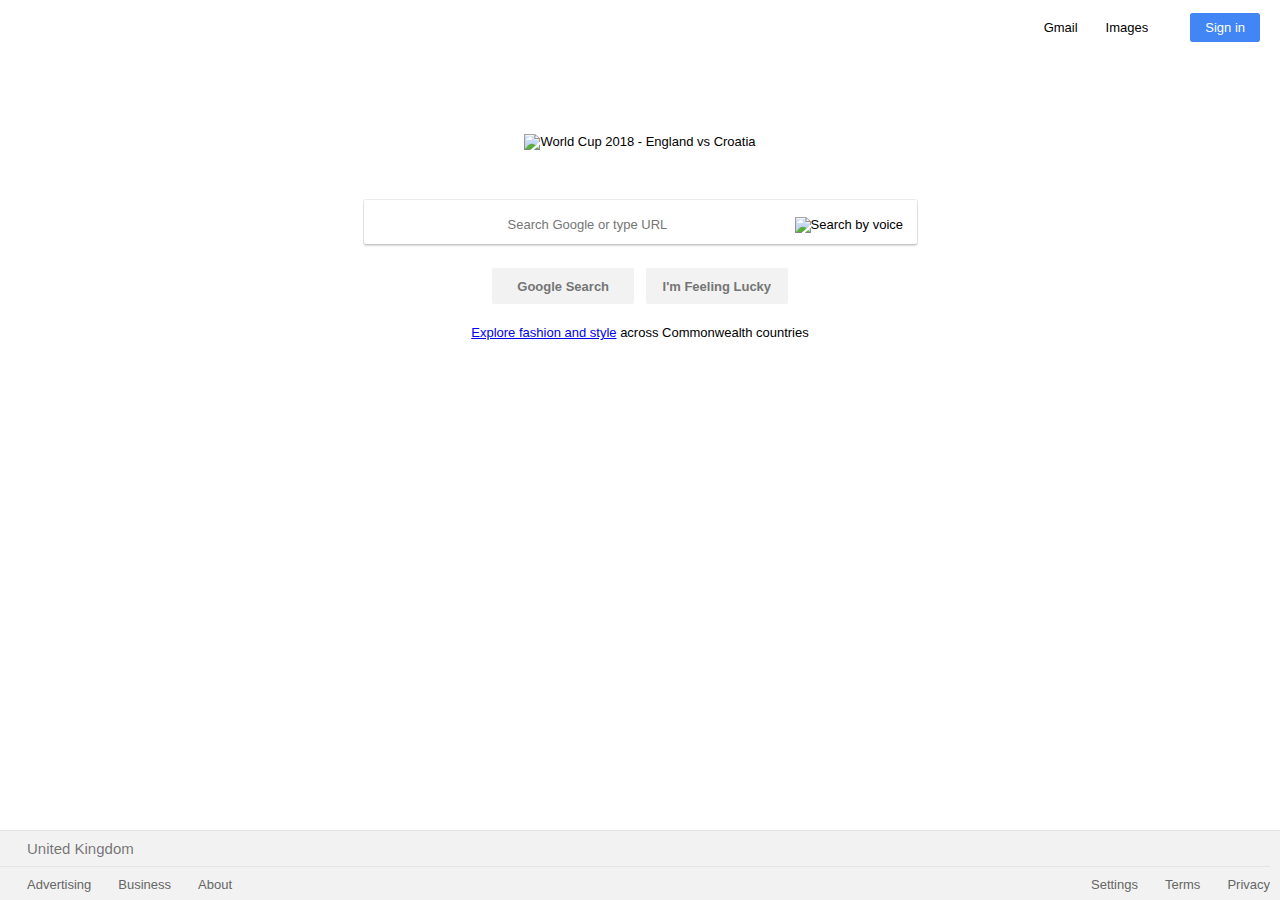
==== commit 5ebef043: "Footer postion set FIXED" ====
--- a/index.html
+++ b/index.html
@@ -12,7 +12,7 @@
 
 <nav>
 	<ul>
- 		<!-- ServiceLogin?hl=en&amp;passive=true&amp;continue=https://www.google.com/" target="_top">Sign In</a></li> --> -->
+ 		<!-- ServiceLogin?hl=en&amp;passive=true&amp;continue=https://www.google.com/" target="_top">Sign In</a></li> -->
  		<!-- <li><a class="signinbox" href="https://accounts.google.com/ServiceLogin/signinchooser?">Sign in</a> -->
  		<li><a class="signinbox" href="https://accounts.google.com">Sign in</a></li>
  		<li><a class="apps" href="https://www.google.co.uk/intl/en/options/" title="Google apps" role="button" aria-expanded="false" aria-label="Google apps">
--- a/styles/style.css
+++ b/styles/style.css
@@ -1,8 +1,4 @@
 /*style {
-border: none; 
-padding: 0px; 
-margin: 0px; 
-height: auto; 
 width: 100%; 
 background: url(&quot;[data-uri]%3D%3D&quot;) transparent; 
 position: absolute; 
@@ -26,15 +22,21 @@
 body {
     min-height: 100%;
 }
+
 /*main {
     min-height: 100%;
     margin-bottom: -100px;
 }*/
 
+center {
+    padding-top: 89px;
+}
+
 form {
     width: 100%;
     text-align: center;
-  /*  margin-top: 100px;*/
+    margin-top: 50px;
+    padding-bottom: 10px;
 }
 
 input {
@@ -47,9 +49,7 @@
 }
 
 div.sbox{
-    /*margin-top:25px;
-    padding:1px 16px;
-    height:1000px;*/
+    margin-bottom: 10px;
     /*padding-left: 16px;*/
     height: 38px;
     width: 528px;
@@ -67,14 +67,7 @@
 div.sbox:hover {
    box-shadow: 0 2px 7px 0 rgba(0, 0, 0, 0.16), 0 0 0 1px rgba(0, 0, 0, 0.08);
 }
-
-   /* padding-top: 6px;
-    padding-right: 9px;
-    padding-bottom: 0px;
-    padding-left: 16px;
-    margin-bottom: 0px;
-    border-left-width: 0px;*/
-
+   
 input[type="submit"] {
     background-color: #f2f2f2;
     color: #757575;
@@ -126,15 +119,8 @@
     padding: 6px 14px;
     margin-top: 10px;
     text-decoration: none;
-
-}
-
-/* Change the link color on hover */
-/*li a:hover {*/
-    /*background-color: #555;*/
-    /*color: white;*/
-    /*background-color: #111;*/
-/*}*/
+}
+
 
 li a.signinbox {
     margin-right: 20px;
@@ -168,10 +154,10 @@
 }
 */
 /*.fa-lg*/
-.fas{font-size:1.33333em;
+/*.fas{font-size:1.33333em;
 line-height:.75em;
 vertical-align:-.0667em}.fa-xs{font-size:.75em}.fa-sm{font-size:.875em}.fa-1x{font-size:1em}.fa-2x{font-size:2em}.fa-3x{font-size:3em}.fa-4x{font-size:4em}.fa-5x{font-size:5em}.fa-6x{font-size:6em}.fa-7x{font-size:7em}.fa-8x{font-size:8em}.fa-9x{font-size:9em}.fa-10x{font-size:10em}.fa-fw{text-align:center;width:1.25em}.fa-ul{list-style-type:none;margin-left:2.5em;padding-left:0}.fa-ul>li{position:relative}.fa-li{left:-2em;position:absolute;text-align:center;width:2em;line-height:inherit}.fa-border{border:.08em solid #eee;border-radius:.1em;padding:.2em .25em .15em}.fa-pull-left{float:left}.fa-pull-right{float:right}.fa.fa-pull-left,.fab.fa-pull-left,.fal.fa-pull-left,.far.fa-pull-left,.fas.fa-pull-left{margin-right:.3em}.fa.fa-pull-right,.fab.fa-pull-right,.fal.fa-pull-right,.far.fa-pull-right,.fas.fa-pull-right{margin-left:.3em}.fa-spin{animation:a 2s infinite linear}.fa-pulse{animation:a 1s infinite steps(8)}@keyframes a{0%{transform:rotate(0deg)}to{transform:rotate(1turn)}}.fa-rotate-90{-ms-filter:"progid:DXImageTransform.Microsoft.BasicImage(rotation=1)";transform:rotate(90deg)}.fa-rotate-180{-ms-filter:"progid:DXImageTransform.Microsoft.BasicImage(rotation=2)";transform:rotate(180deg)}.fa-rotate-270{-ms-filter:"progid:DXImageTransform.Microsoft.BasicImage(rotation=3)";transform:rotate(270deg)}.fa-flip-horizontal{-ms-filter:"progid:DXImageTransform.Microsoft.BasicImage(rotation=0, mirror=1)";transform:scaleX(-1)}.fa-flip-vertical{transform:scaleY(-1)}.fa-flip-horizontal.fa-flip-vertical,.fa-flip-vertical{-ms-filter:"progid:DXImageTransform.Microsoft.BasicImage(rotation=2, mirror=1)"}.fa-flip-horizontal.fa-flip-vertical{transform:scale(-1)}:root .fa-flip-horizontal,:root .fa-flip-vertical,:root .fa-rotate-90,:root .fa-rotate-180,:root .fa-rotate-270{-webkit-filter:none;filter:none}.fa-stack{display:inline-block;height:2em;line-height:2em;position:relative;vertical-align:middle;width:2em}.fa-stack-1x,.fa-stack-2x{left:0;position:absolute;text-align:center;width:100%}.fa-stack-1x{line-height:inherit}.fa-stack-2x{font-size:2em}.fa-inverse{color:#fff}.fa-500px:before{content:"\f26e"}.fa-accessible-icon:before{content:"\f368"}.fa-accusoft:before{content:"\f369"}.fa-address-book:before{content:"\f2b9"}.fa-address-card:before{content:"\f2bb"}.fa-adjust:before{content:"\f042"}.fa-adn:before{content:"\f170"}.fa-adversal:before{content:"\f36a"}.fa-affiliatetheme:before{content:"\f36b"}.fa-algolia:before{content:"\f36c"}.fa-align-center:before{content:"\f037"}.fa-align-justify:before{content:"\f039"}.fa-align-left:before{content:"\f036"}.fa-align-right:before{content:"\f038"}.fa-allergies:before{content:"\f461"}.fa-amazon:before{content:"\f270"}.fa-amazon-pay:before{content:"\f42c"}.fa-ambulance:before{content:"\f0f9"}.fa-american-sign-language-interpreting:before{content:"\f2a3"}.fa-amilia:before{content:"\f36d"}.fa-anchor:before{content:"\f13d"}.fa-android:before{content:"\f17b"}.fa-angellist:before{content:"\f209"}.fa-angle-double-down:before{content:"\f103"}.fa-angle-double-left:before{content:"\f100"}.fa-angle-double-right:before{content:"\f101"}.fa-angle-double-up:before{content:"\f102"}.fa-angle-down:before{content:"\f107"}.fa-angle-left:before{content:"\f104"}.fa-angle-right:before{content:"\f105"}.fa-angle-up:before{content:"\f106"}.fa-angry:before{content:"\f556"}.fa-angrycreative:before{content:"\f36e"}.fa-angular:before{content:"\f420"}.fa-app-store:before{content:"\f36f"}.fa-app-store-ios:before{content:"\f370"}.fa-apper:before{content:"\f371"}.fa-apple:before{content:"\f179"}.fa-apple-pay:before{content:"\f415"}.fa-archive:before{content:"\f187"}.fa-archway:before{content:"\f557"}.fa-arrow-alt-circle-down:before{content:"\f358"}.fa-arrow-alt-circle-left:before{content:"\f359"}.fa-arrow-alt-circle-right:before{content:"\f35a"}.fa-arrow-alt-circle-up:before{content:"\f35b"}.fa-arrow-circle-down:before{content:"\f0ab"}.fa-arrow-circle-left:before{content:"\f0a8"}.fa-arrow-circle-right:before{content:"\f0a9"}.fa-arrow-circle-up:before{content:"\f0aa"}.fa-arrow-down:before{content:"\f063"}.fa-arrow-left:before{content:"\f060"}.fa-arrow-right:before{content:"\f061"}.fa-arrow-up:before{content:"\f062"}.fa-arrows-alt:before{content:"\f0b2"}.fa-arrows-alt-h:before{content:"\f337"}.fa-arrows-alt-v:before{content:"\f338"}.fa-assistive-listening-systems:before{content:"\f2a2"}.fa-asterisk:before{content:"\f069"}.fa-asymmetrik:before{content:"\f372"}.fa-at:before{content:"\f1fa"}.fa-atlas:before{content:"\f558"}.fa-audible:before{content:"\f373"}.fa-audio-description:before{content:"\f29e"}.fa-autoprefixer:before{content:"\f41c"}.fa-avianex:before{content:"\f374"}.fa-aviato:before{content:"\f421"}.fa-award:before{content:"\f559"}.fa-aws:before{content:"\f375"}.fa-backspace:before{content:"\f55a"}.fa-backward:before{content:"\f04a"}.fa-balance-scale:before{content:"\f24e"}.fa-ban:before{content:"\f05e"}.fa-band-aid:before{content:"\f462"}.fa-bandcamp:before{content:"\f2d5"}.fa-barcode:before{content:"\f02a"}.fa-bars:before{content:"\f0c9"}.fa-baseball-ball:before{content:"\f433"}.fa-basketball-ball:before{content:"\f434"}.fa-bath:before{content:"\f2cd"}.fa-battery-empty:before{content:"\f244"}.fa-battery-full:before{content:"\f240"}.fa-battery-half:before{content:"\f242"}.fa-battery-quarter:before{content:"\f243"}.fa-battery-three-quarters:before{content:"\f241"}.fa-bed:before{content:"\f236"}.fa-beer:before{content:"\f0fc"}.fa-behance:before{content:"\f1b4"}.fa-behance-square:before{content:"\f1b5"}.fa-bell:before{content:"\f0f3"}.fa-bell-slash:before{content:"\f1f6"}.fa-bezier-curve:before{content:"\f55b"}.fa-bicycle:before{content:"\f206"}.fa-bimobject:before{content:"\f378"}.fa-binoculars:before{content:"\f1e5"}.fa-birthday-cake:before{content:"\f1fd"}.fa-bitbucket:before{content:"\f171"}.fa-bitcoin:before{content:"\f379"}.fa-bity:before{content:"\f37a"}.fa-black-tie:before{content:"\f27e"}.fa-blackberry:before{content:"\f37b"}.fa-blender:before{content:"\f517"}.fa-blind:before{content:"\f29d"}.fa-blogger:before{content:"\f37c"}.fa-blogger-b:before{content:"\f37d"}.fa-bluetooth:before{content:"\f293"}.fa-bluetooth-b:before{content:"\f294"}.fa-bold:before{content:"\f032"}.fa-bolt:before{content:"\f0e7"}.fa-bomb:before{content:"\f1e2"}.fa-bong:before{content:"\f55c"}.fa-book:before{content:"\f02d"}.fa-book-open:before{content:"\f518"}.fa-bookmark:before{content:"\f02e"}.fa-bowling-ball:before{content:"\f436"}.fa-box:before{content:"\f466"}.fa-box-open:before{content:"\f49e"}.fa-boxes:before{content:"\f468"}.fa-braille:before{content:"\f2a1"}.fa-briefcase:before{content:"\f0b1"}.fa-briefcase-medical:before{content:"\f469"}.fa-broadcast-tower:before{content:"\f519"}.fa-broom:before{content:"\f51a"}.fa-brush:before{content:"\f55d"}.fa-btc:before{content:"\f15a"}.fa-bug:before{content:"\f188"}.fa-building:before{content:"\f1ad"}.fa-bullhorn:before{content:"\f0a1"}.fa-bullseye:before{content:"\f140"}.fa-burn:before{content:"\f46a"}.fa-buromobelexperte:before{content:"\f37f"}.fa-bus:before{content:"\f207"}.fa-bus-alt:before{content:"\f55e"}.fa-buysellads:before{content:"\f20d"}.fa-calculator:before{content:"\f1ec"}.fa-calendar:before{content:"\f133"}.fa-calendar-alt:before{content:"\f073"}.fa-calendar-check:before{content:"\f274"}.fa-calendar-minus:before{content:"\f272"}.fa-calendar-plus:before{content:"\f271"}.fa-calendar-times:before{content:"\f273"}.fa-camera:before{content:"\f030"}.fa-camera-retro:before{content:"\f083"}.fa-cannabis:before{content:"\f55f"}.fa-capsules:before{content:"\f46b"}.fa-car:before{content:"\f1b9"}.fa-caret-down:before{content:"\f0d7"}.fa-caret-left:before{content:"\f0d9"}.fa-caret-right:before{content:"\f0da"}.fa-caret-square-down:before{content:"\f150"}.fa-caret-square-left:before{content:"\f191"}.fa-caret-square-right:before{content:"\f152"}.fa-caret-square-up:before{content:"\f151"}.fa-caret-up:before{content:"\f0d8"}.fa-cart-arrow-down:before{content:"\f218"}.fa-cart-plus:before{content:"\f217"}.fa-cc-amazon-pay:before{content:"\f42d"}.fa-cc-amex:before{content:"\f1f3"}.fa-cc-apple-pay:before{content:"\f416"}.fa-cc-diners-club:before{content:"\f24c"}.fa-cc-discover:before{content:"\f1f2"}.fa-cc-jcb:before{content:"\f24b"}.fa-cc-mastercard:before{content:"\f1f1"}.fa-cc-paypal:before{content:"\f1f4"}.fa-cc-stripe:before{content:"\f1f5"}.fa-cc-visa:before{content:"\f1f0"}.fa-centercode:before{content:"\f380"}.fa-certificate:before{content:"\f0a3"}.fa-chalkboard:before{content:"\f51b"}.fa-chalkboard-teacher:before{content:"\f51c"}.fa-chart-area:before{content:"\f1fe"}.fa-chart-bar:before{content:"\f080"}.fa-chart-line:before{content:"\f201"}.fa-chart-pie:before{content:"\f200"}.fa-check:before{content:"\f00c"}.fa-check-circle:before{content:"\f058"}.fa-check-double:before{content:"\f560"}.fa-check-square:before{content:"\f14a"}.fa-chess:before{content:"\f439"}.fa-chess-bishop:before{content:"\f43a"}.fa-chess-board:before{content:"\f43c"}.fa-chess-king:before{content:"\f43f"}.fa-chess-knight:before{content:"\f441"}.fa-chess-pawn:before{content:"\f443"}.fa-chess-queen:before{content:"\f445"}.fa-chess-rook:before{content:"\f447"}.fa-chevron-circle-down:before{content:"\f13a"}.fa-chevron-circle-left:before{content:"\f137"}.fa-chevron-circle-right:before{content:"\f138"}.fa-chevron-circle-up:before{content:"\f139"}.fa-chevron-down:before{content:"\f078"}.fa-chevron-left:before{content:"\f053"}.fa-chevron-right:before{content:"\f054"}.fa-chevron-up:before{content:"\f077"}.fa-child:before{content:"\f1ae"}.fa-chrome:before{content:"\f268"}.fa-church:before{content:"\f51d"}.fa-circle:before{content:"\f111"}.fa-circle-notch:before{content:"\f1ce"}.fa-clipboard:before{content:"\f328"}.fa-clipboard-check:before{content:"\f46c"}.fa-clipboard-list:before{content:"\f46d"}.fa-clock:before{content:"\f017"}.fa-clone:before{content:"\f24d"}.fa-closed-captioning:before{content:"\f20a"}.fa-cloud:before{content:"\f0c2"}.fa-cloud-download-alt:before{content:"\f381"}.fa-cloud-upload-alt:before{content:"\f382"}.fa-cloudscale:before{content:"\f383"}.fa-cloudsmith:before{content:"\f384"}.fa-cloudversify:before{content:"\f385"}.fa-cocktail:before{content:"\f561"}.fa-code:before{content:"\f121"}.fa-code-branch:before{content:"\f126"}.fa-codepen:before{content:"\f1cb"}.fa-codiepie:before{content:"\f284"}.fa-coffee:before{content:"\f0f4"}.fa-cog:before{content:"\f013"}.fa-cogs:before{content:"\f085"}.fa-coins:before{content:"\f51e"}.fa-columns:before{content:"\f0db"}.fa-comment:before{content:"\f075"}.fa-comment-alt:before{content:"\f27a"}.fa-comment-dots:before{content:"\f4ad"}.fa-comment-slash:before{content:"\f4b3"}.fa-comments:before{content:"\f086"}.fa-compact-disc:before{content:"\f51f"}.fa-compass:before{content:"\f14e"}.fa-compress:before{content:"\f066"}.fa-concierge-bell:before{content:"\f562"}.fa-connectdevelop:before{content:"\f20e"}.fa-contao:before{content:"\f26d"}.fa-cookie:before{content:"\f563"}.fa-cookie-bite:before{content:"\f564"}.fa-copy:before{content:"\f0c5"}.fa-copyright:before{content:"\f1f9"}.fa-couch:before{content:"\f4b8"}.fa-cpanel:before{content:"\f388"}.fa-creative-commons:before{content:"\f25e"}.fa-creative-commons-by:before{content:"\f4e7"}.fa-creative-commons-nc:before{content:"\f4e8"}.fa-creative-commons-nc-eu:before{content:"\f4e9"}.fa-creative-commons-nc-jp:before{content:"\f4ea"}.fa-creative-commons-nd:before{content:"\f4eb"}.fa-creative-commons-pd:before{content:"\f4ec"}.fa-creative-commons-pd-alt:before{content:"\f4ed"}.fa-creative-commons-remix:before{content:"\f4ee"}.fa-creative-commons-sa:before{content:"\f4ef"}.fa-creative-commons-sampling:before{content:"\f4f0"}.fa-creative-commons-sampling-plus:before{content:"\f4f1"}.fa-creative-commons-share:before{content:"\f4f2"}.fa-credit-card:before{content:"\f09d"}.fa-crop:before{content:"\f125"}.fa-crop-alt:before{content:"\f565"}.fa-crosshairs:before{content:"\f05b"}.fa-crow:before{content:"\f520"}.fa-crown:before{content:"\f521"}.fa-css3:before{content:"\f13c"}.fa-css3-alt:before{content:"\f38b"}.fa-cube:before{content:"\f1b2"}.fa-cubes:before{content:"\f1b3"}.fa-cut:before{content:"\f0c4"}.fa-cuttlefish:before{content:"\f38c"}.fa-d-and-d:before{content:"\f38d"}.fa-dashcube:before{content:"\f210"}.fa-database:before{content:"\f1c0"}.fa-deaf:before{content:"\f2a4"}.fa-delicious:before{content:"\f1a5"}.fa-deploydog:before{content:"\f38e"}.fa-deskpro:before{content:"\f38f"}.fa-desktop:before{content:"\f108"}.fa-deviantart:before{content:"\f1bd"}.fa-diagnoses:before{content:"\f470"}.fa-dice:before{content:"\f522"}.fa-dice-five:before{content:"\f523"}.fa-dice-four:before{content:"\f524"}.fa-dice-one:before{content:"\f525"}.fa-dice-six:before{content:"\f526"}.fa-dice-three:before{content:"\f527"}.fa-dice-two:before{content:"\f528"}.fa-digg:before{content:"\f1a6"}.fa-digital-ocean:before{content:"\f391"}.fa-digital-tachograph:before{content:"\f566"}.fa-discord:before{content:"\f392"}.fa-discourse:before{content:"\f393"}.fa-divide:before{content:"\f529"}.fa-dizzy:before{content:"\f567"}.fa-dna:before{content:"\f471"}.fa-dochub:before{content:"\f394"}.fa-docker:before{content:"\f395"}.fa-dollar-sign:before{content:"\f155"}.fa-dolly:before{content:"\f472"}.fa-dolly-flatbed:before{content:"\f474"}.fa-donate:before{content:"\f4b9"}.fa-door-closed:before{content:"\f52a"}.fa-door-open:before{content:"\f52b"}.fa-dot-circle:before{content:"\f192"}.fa-dove:before{content:"\f4ba"}.fa-download:before{content:"\f019"}.fa-draft2digital:before{content:"\f396"}.fa-drafting-compass:before{content:"\f568"}.fa-dribbble:before{content:"\f17d"}.fa-dribbble-square:before{content:"\f397"}.fa-dropbox:before{content:"\f16b"}.fa-drum:before{content:"\f569"}.fa-drum-steelpan:before{content:"\f56a"}.fa-drupal:before{content:"\f1a9"}.fa-dumbbell:before{content:"\f44b"}.fa-dyalog:before{content:"\f399"}.fa-earlybirds:before{content:"\f39a"}.fa-ebay:before{content:"\f4f4"}.fa-edge:before{content:"\f282"}.fa-edit:before{content:"\f044"}.fa-eject:before{content:"\f052"}.fa-elementor:before{content:"\f430"}.fa-ellipsis-h:before{content:"\f141"}.fa-ellipsis-v:before{content:"\f142"}.fa-ember:before{content:"\f423"}.fa-empire:before{content:"\f1d1"}.fa-envelope:before{content:"\f0e0"}.fa-envelope-open:before{content:"\f2b6"}.fa-envelope-square:before{content:"\f199"}.fa-envira:before{content:"\f299"}.fa-equals:before{content:"\f52c"}.fa-eraser:before{content:"\f12d"}.fa-erlang:before{content:"\f39d"}.fa-ethereum:before{content:"\f42e"}.fa-etsy:before{content:"\f2d7"}.fa-euro-sign:before{content:"\f153"}.fa-exchange-alt:before{content:"\f362"}.fa-exclamation:before{content:"\f12a"}.fa-exclamation-circle:before{content:"\f06a"}.fa-exclamation-triangle:before{content:"\f071"}.fa-expand:before{content:"\f065"}.fa-expand-arrows-alt:before{content:"\f31e"}.fa-expeditedssl:before{content:"\f23e"}.fa-external-link-alt:before{content:"\f35d"}.fa-external-link-square-alt:before{content:"\f360"}.fa-eye:before{content:"\f06e"}.fa-eye-dropper:before{content:"\f1fb"}.fa-eye-slash:before{content:"\f070"}.fa-facebook:before{content:"\f09a"}.fa-facebook-f:before{content:"\f39e"}.fa-facebook-messenger:before{content:"\f39f"}.fa-facebook-square:before{content:"\f082"}.fa-fast-backward:before{content:"\f049"}.fa-fast-forward:before{content:"\f050"}.fa-fax:before{content:"\f1ac"}.fa-feather:before{content:"\f52d"}.fa-feather-alt:before{content:"\f56b"}.fa-female:before{content:"\f182"}.fa-fighter-jet:before{content:"\f0fb"}.fa-file:before{content:"\f15b"}.fa-file-alt:before{content:"\f15c"}.fa-file-archive:before{content:"\f1c6"}.fa-file-audio:before{content:"\f1c7"}.fa-file-code:before{content:"\f1c9"}.fa-file-contract:before{content:"\f56c"}.fa-file-download:before{content:"\f56d"}.fa-file-excel:before{content:"\f1c3"}.fa-file-export:before{content:"\f56e"}.fa-file-image:before{content:"\f1c5"}.fa-file-import:before{content:"\f56f"}.fa-file-invoice:before{content:"\f570"}.fa-file-invoice-dollar:before{content:"\f571"}.fa-file-medical:before{content:"\f477"}.fa-file-medical-alt:before{content:"\f478"}.fa-file-pdf:before{content:"\f1c1"}.fa-file-powerpoint:before{content:"\f1c4"}.fa-file-prescription:before{content:"\f572"}.fa-file-signature:before{content:"\f573"}.fa-file-upload:before{content:"\f574"}.fa-file-video:before{content:"\f1c8"}.fa-file-word:before{content:"\f1c2"}.fa-fill:before{content:"\f575"}.fa-fill-drip:before{content:"\f576"}.fa-film:before{content:"\f008"}.fa-filter:before{content:"\f0b0"}.fa-fingerprint:before{content:"\f577"}.fa-fire:before{content:"\f06d"}.fa-fire-extinguisher:before{content:"\f134"}.fa-firefox:before{content:"\f269"}.fa-first-aid:before{content:"\f479"}.fa-first-order:before{content:"\f2b0"}.fa-first-order-alt:before{content:"\f50a"}.fa-firstdraft:before{content:"\f3a1"}.fa-fish:before{content:"\f578"}.fa-flag:before{content:"\f024"}.fa-flag-checkered:before{content:"\f11e"}.fa-flask:before{content:"\f0c3"}.fa-flickr:before{content:"\f16e"}.fa-flipboard:before{content:"\f44d"}.fa-flushed:before{content:"\f579"}.fa-fly:before{content:"\f417"}.fa-folder:before{content:"\f07b"}.fa-folder-open:before{content:"\f07c"}.fa-font:before{content:"\f031"}.fa-font-awesome:before{content:"\f2b4"}.fa-font-awesome-alt:before{content:"\f35c"}.fa-font-awesome-flag:before{content:"\f425"}.fa-font-awesome-logo-full:before{content:"\f4e6"}.fa-fonticons:before{content:"\f280"}.fa-fonticons-fi:before{content:"\f3a2"}.fa-football-ball:before{content:"\f44e"}.fa-fort-awesome:before{content:"\f286"}.fa-fort-awesome-alt:before{content:"\f3a3"}.fa-forumbee:before{content:"\f211"}.fa-forward:before{content:"\f04e"}.fa-foursquare:before{content:"\f180"}.fa-free-code-camp:before{content:"\f2c5"}.fa-freebsd:before{content:"\f3a4"}.fa-frog:before{content:"\f52e"}.fa-frown:before{content:"\f119"}.fa-frown-open:before{content:"\f57a"}.fa-fulcrum:before{content:"\f50b"}.fa-futbol:before{content:"\f1e3"}.fa-galactic-republic:before{content:"\f50c"}.fa-galactic-senate:before{content:"\f50d"}.fa-gamepad:before{content:"\f11b"}.fa-gas-pump:before{content:"\f52f"}.fa-gavel:before{content:"\f0e3"}.fa-gem:before{content:"\f3a5"}.fa-genderless:before{content:"\f22d"}.fa-get-pocket:before{content:"\f265"}.fa-gg:before{content:"\f260"}.fa-gg-circle:before{content:"\f261"}.fa-gift:before{content:"\f06b"}.fa-git:before{content:"\f1d3"}.fa-git-square:before{content:"\f1d2"}.fa-github:before{content:"\f09b"}.fa-github-alt:before{content:"\f113"}.fa-github-square:before{content:"\f092"}.fa-gitkraken:before{content:"\f3a6"}.fa-gitlab:before{content:"\f296"}.fa-gitter:before{content:"\f426"}.fa-glass-martini:before{content:"\f000"}.fa-glass-martini-alt:before{content:"\f57b"}.fa-glasses:before{content:"\f530"}.fa-glide:before{content:"\f2a5"}.fa-glide-g:before{content:"\f2a6"}.fa-globe:before{content:"\f0ac"}.fa-globe-africa:before{content:"\f57c"}.fa-globe-americas:before{content:"\f57d"}.fa-globe-asia:before{content:"\f57e"}.fa-gofore:before{content:"\f3a7"}.fa-golf-ball:before{content:"\f450"}.fa-goodreads:before{content:"\f3a8"}.fa-goodreads-g:before{content:"\f3a9"}.fa-google:before{content:"\f1a0"}.fa-google-drive:before{content:"\f3aa"}.fa-google-play:before{content:"\f3ab"}.fa-google-plus:before{content:"\f2b3"}.fa-google-plus-g:before{content:"\f0d5"}.fa-google-plus-square:before{content:"\f0d4"}.fa-google-wallet:before{content:"\f1ee"}.fa-graduation-cap:before{content:"\f19d"}.fa-gratipay:before{content:"\f184"}.fa-grav:before{content:"\f2d6"}.fa-greater-than:before{content:"\f531"}.fa-greater-than-equal:before{content:"\f532"}.fa-grimace:before{content:"\f57f"}.fa-grin:before{content:"\f580"}.fa-grin-alt:before{content:"\f581"}.fa-grin-beam:before{content:"\f582"}.fa-grin-beam-sweat:before{content:"\f583"}.fa-grin-hearts:before{content:"\f584"}.fa-grin-squint:before{content:"\f585"}.fa-grin-squint-tears:before{content:"\f586"}.fa-grin-stars:before{content:"\f587"}.fa-grin-tears:before{content:"\f588"}.fa-grin-tongue:before{content:"\f589"}.fa-grin-tongue-squint:before{content:"\f58a"}.fa-grin-tongue-wink:before{content:"\f58b"}.fa-grin-wink:before{content:"\f58c"}.fa-grip-horizontal:before{content:"\f58d"}.fa-grip-vertical:before{content:"\f58e"}.fa-gripfire:before{content:"\f3ac"}.fa-grunt:before{content:"\f3ad"}.fa-gulp:before{content:"\f3ae"}.fa-h-square:before{content:"\f0fd"}.fa-hacker-news:before{content:"\f1d4"}.fa-hacker-news-square:before{content:"\f3af"}.fa-hand-holding:before{content:"\f4bd"}.fa-hand-holding-heart:before{content:"\f4be"}.fa-hand-holding-usd:before{content:"\f4c0"}.fa-hand-lizard:before{content:"\f258"}.fa-hand-paper:before{content:"\f256"}.fa-hand-peace:before{content:"\f25b"}.fa-hand-point-down:before{content:"\f0a7"}.fa-hand-point-left:before{content:"\f0a5"}.fa-hand-point-right:before{content:"\f0a4"}.fa-hand-point-up:before{content:"\f0a6"}.fa-hand-pointer:before{content:"\f25a"}.fa-hand-rock:before{content:"\f255"}.fa-hand-scissors:before{content:"\f257"}.fa-hand-spock:before{content:"\f259"}.fa-hands:before{content:"\f4c2"}.fa-hands-helping:before{content:"\f4c4"}.fa-handshake:before{content:"\f2b5"}.fa-hashtag:before{content:"\f292"}.fa-hdd:before{content:"\f0a0"}.fa-heading:before{content:"\f1dc"}.fa-headphones:before{content:"\f025"}.fa-headphones-alt:before{content:"\f58f"}.fa-headset:before{content:"\f590"}.fa-heart:before{content:"\f004"}.fa-heartbeat:before{content:"\f21e"}.fa-helicopter:before{content:"\f533"}.fa-highlighter:before{content:"\f591"}.fa-hips:before{content:"\f452"}.fa-hire-a-helper:before{content:"\f3b0"}.fa-history:before{content:"\f1da"}.fa-hockey-puck:before{content:"\f453"}.fa-home:before{content:"\f015"}.fa-hooli:before{content:"\f427"}.fa-hornbill:before{content:"\f592"}.fa-hospital:before{content:"\f0f8"}.fa-hospital-alt:before{content:"\f47d"}.fa-hospital-symbol:before{content:"\f47e"}.fa-hot-tub:before{content:"\f593"}.fa-hotel:before{content:"\f594"}.fa-hotjar:before{content:"\f3b1"}.fa-hourglass:before{content:"\f254"}.fa-hourglass-end:before{content:"\f253"}.fa-hourglass-half:before{content:"\f252"}.fa-hourglass-start:before{content:"\f251"}.fa-houzz:before{content:"\f27c"}.fa-html5:before{content:"\f13b"}.fa-hubspot:before{content:"\f3b2"}.fa-i-cursor:before{content:"\f246"}.fa-id-badge:before{content:"\f2c1"}.fa-id-card:before{content:"\f2c2"}.fa-id-card-alt:before{content:"\f47f"}.fa-image:before{content:"\f03e"}.fa-images:before{content:"\f302"}.fa-imdb:before{content:"\f2d8"}.fa-inbox:before{content:"\f01c"}.fa-indent:before{content:"\f03c"}.fa-industry:before{content:"\f275"}.fa-infinity:before{content:"\f534"}.fa-info:before{content:"\f129"}.fa-info-circle:before{content:"\f05a"}.fa-instagram:before{content:"\f16d"}.fa-internet-explorer:before{content:"\f26b"}.fa-ioxhost:before{content:"\f208"}.fa-italic:before{content:"\f033"}.fa-itunes:before{content:"\f3b4"}.fa-itunes-note:before{content:"\f3b5"}.fa-java:before{content:"\f4e4"}.fa-jedi-order:before{content:"\f50e"}.fa-jenkins:before{content:"\f3b6"}.fa-joget:before{content:"\f3b7"}.fa-joint:before{content:"\f595"}.fa-joomla:before{content:"\f1aa"}.fa-js:before{content:"\f3b8"}.fa-js-square:before{content:"\f3b9"}.fa-jsfiddle:before{content:"\f1cc"}.fa-key:before{content:"\f084"}.fa-keybase:before{content:"\f4f5"}.fa-keyboard:before{content:"\f11c"}.fa-keycdn:before{content:"\f3ba"}.fa-kickstarter:before{content:"\f3bb"}.fa-kickstarter-k:before{content:"\f3bc"}.fa-kiss:before{content:"\f596"}.fa-kiss-beam:before{content:"\f597"}.fa-kiss-wink-heart:before{content:"\f598"}.fa-kiwi-bird:before{content:"\f535"}.fa-korvue:before{content:"\f42f"}.fa-language:before{content:"\f1ab"}.fa-laptop:before{content:"\f109"}.fa-laravel:before{content:"\f3bd"}.fa-lastfm:before{content:"\f202"}.fa-lastfm-square:before{content:"\f203"}.fa-laugh:before{content:"\f599"}.fa-laugh-beam:before{content:"\f59a"}.fa-laugh-squint:before{content:"\f59b"}.fa-laugh-wink:before{content:"\f59c"}.fa-leaf:before{content:"\f06c"}.fa-leanpub:before{content:"\f212"}.fa-lemon:before{content:"\f094"}.fa-less:before{content:"\f41d"}.fa-less-than:before{content:"\f536"}.fa-less-than-equal:before{content:"\f537"}.fa-level-down-alt:before{content:"\f3be"}.fa-level-up-alt:before{content:"\f3bf"}.fa-life-ring:before{content:"\f1cd"}.fa-lightbulb:before{content:"\f0eb"}.fa-line:before{content:"\f3c0"}.fa-link:before{content:"\f0c1"}.fa-linkedin:before{content:"\f08c"}.fa-linkedin-in:before{content:"\f0e1"}.fa-linode:before{content:"\f2b8"}.fa-linux:before{content:"\f17c"}.fa-lira-sign:before{content:"\f195"}.fa-list:before{content:"\f03a"}.fa-list-alt:before{content:"\f022"}.fa-list-ol:before{content:"\f0cb"}.fa-list-ul:before{content:"\f0ca"}.fa-location-arrow:before{content:"\f124"}.fa-lock:before{content:"\f023"}.fa-lock-open:before{content:"\f3c1"}.fa-long-arrow-alt-down:before{content:"\f309"}.fa-long-arrow-alt-left:before{content:"\f30a"}.fa-long-arrow-alt-right:before{content:"\f30b"}.fa-long-arrow-alt-up:before{content:"\f30c"}.fa-low-vision:before{content:"\f2a8"}.fa-luggage-cart:before{content:"\f59d"}.fa-lyft:before{content:"\f3c3"}.fa-magento:before{content:"\f3c4"}.fa-magic:before{content:"\f0d0"}.fa-magnet:before{content:"\f076"}.fa-mailchimp:before{content:"\f59e"}.fa-male:before{content:"\f183"}.fa-mandalorian:before{content:"\f50f"}.fa-map:before{content:"\f279"}.fa-map-marked:before{content:"\f59f"}.fa-map-marked-alt:before{content:"\f5a0"}.fa-map-marker:before{content:"\f041"}.fa-map-marker-alt:before{content:"\f3c5"}.fa-map-pin:before{content:"\f276"}.fa-map-signs:before{content:"\f277"}.fa-marker:before{content:"\f5a1"}.fa-mars:before{content:"\f222"}.fa-mars-double:before{content:"\f227"}.fa-mars-stroke:before{content:"\f229"}.fa-mars-stroke-h:before{content:"\f22b"}.fa-mars-stroke-v:before{content:"\f22a"}.fa-mastodon:before{content:"\f4f6"}.fa-maxcdn:before{content:"\f136"}.fa-medal:before{content:"\f5a2"}.fa-medapps:before{content:"\f3c6"}.fa-medium:before{content:"\f23a"}.fa-medium-m:before{content:"\f3c7"}.fa-medkit:before{content:"\f0fa"}.fa-medrt:before{content:"\f3c8"}.fa-meetup:before{content:"\f2e0"}.fa-megaport:before{content:"\f5a3"}.fa-meh:before{content:"\f11a"}.fa-meh-blank:before{content:"\f5a4"}.fa-meh-rolling-eyes:before{content:"\f5a5"}.fa-memory:before{content:"\f538"}.fa-mercury:before{content:"\f223"}.fa-microchip:before{content:"\f2db"}.fa-microphone:before{content:"\f130"}.fa-microphone-alt:before{content:"\f3c9"}.fa-microphone-alt-slash:before{content:"\f539"}.fa-microphone-slash:before{content:"\f131"}.fa-microsoft:before{content:"\f3ca"}.fa-minus:before{content:"\f068"}.fa-minus-circle:before{content:"\f056"}.fa-minus-square:before{content:"\f146"}.fa-mix:before{content:"\f3cb"}.fa-mixcloud:before{content:"\f289"}.fa-mizuni:before{content:"\f3cc"}.fa-mobile:before{content:"\f10b"}.fa-mobile-alt:before{content:"\f3cd"}.fa-modx:before{content:"\f285"}.fa-monero:before{content:"\f3d0"}.fa-money-bill:before{content:"\f0d6"}.fa-money-bill-alt:before{content:"\f3d1"}.fa-money-bill-wave:before{content:"\f53a"}.fa-money-bill-wave-alt:before{content:"\f53b"}.fa-money-check:before{content:"\f53c"}.fa-money-check-alt:before{content:"\f53d"}.fa-monument:before{content:"\f5a6"}.fa-moon:before{content:"\f186"}.fa-mortar-pestle:before{content:"\f5a7"}.fa-motorcycle:before{content:"\f21c"}.fa-mouse-pointer:before{content:"\f245"}.fa-music:before{content:"\f001"}.fa-napster:before{content:"\f3d2"}.fa-neuter:before{content:"\f22c"}.fa-newspaper:before{content:"\f1ea"}.fa-nimblr:before{content:"\f5a8"}.fa-nintendo-switch:before{content:"\f418"}.fa-node:before{content:"\f419"}.fa-node-js:before{content:"\f3d3"}.fa-not-equal:before{content:"\f53e"}.fa-notes-medical:before{content:"\f481"}.fa-npm:before{content:"\f3d4"}.fa-ns8:before{content:"\f3d5"}.fa-nutritionix:before{content:"\f3d6"}.fa-object-group:before{content:"\f247"}.fa-object-ungroup:before{content:"\f248"}.fa-odnoklassniki:before{content:"\f263"}.fa-odnoklassniki-square:before{content:"\f264"}.fa-old-republic:before{content:"\f510"}.fa-opencart:before{content:"\f23d"}.fa-openid:before{content:"\f19b"}.fa-opera:before{content:"\f26a"}.fa-optin-monster:before{content:"\f23c"}.fa-osi:before{content:"\f41a"}.fa-outdent:before{content:"\f03b"}.fa-page4:before{content:"\f3d7"}.fa-pagelines:before{content:"\f18c"}.fa-paint-brush:before{content:"\f1fc"}.fa-paint-roller:before{content:"\f5aa"}.fa-palette:before{content:"\f53f"}.fa-palfed:before{content:"\f3d8"}.fa-pallet:before{content:"\f482"}.fa-paper-plane:before{content:"\f1d8"}.fa-paperclip:before{content:"\f0c6"}.fa-parachute-box:before{content:"\f4cd"}.fa-paragraph:before{content:"\f1dd"}.fa-parking:before{content:"\f540"}.fa-passport:before{content:"\f5ab"}.fa-paste:before{content:"\f0ea"}.fa-patreon:before{content:"\f3d9"}.fa-pause:before{content:"\f04c"}.fa-pause-circle:before{content:"\f28b"}.fa-paw:before{content:"\f1b0"}.fa-paypal:before{content:"\f1ed"}.fa-pen:before{content:"\f304"}.fa-pen-alt:before{content:"\f305"}.fa-pen-fancy:before{content:"\f5ac"}.fa-pen-nib:before{content:"\f5ad"}.fa-pen-square:before{content:"\f14b"}.fa-pencil-alt:before{content:"\f303"}.fa-pencil-ruler:before{content:"\f5ae"}.fa-people-carry:before{content:"\f4ce"}.fa-percent:before{content:"\f295"}.fa-percentage:before{content:"\f541"}.fa-periscope:before{content:"\f3da"}.fa-phabricator:before{content:"\f3db"}.fa-phoenix-framework:before{content:"\f3dc"}.fa-phoenix-squadron:before{content:"\f511"}.fa-phone:before{content:"\f095"}.fa-phone-slash:before{content:"\f3dd"}.fa-phone-square:before{content:"\f098"}.fa-phone-volume:before{content:"\f2a0"}.fa-php:before{content:"\f457"}.fa-pied-piper:before{content:"\f2ae"}.fa-pied-piper-alt:before{content:"\f1a8"}.fa-pied-piper-hat:before{content:"\f4e5"}.fa-pied-piper-pp:before{content:"\f1a7"}.fa-piggy-bank:before{content:"\f4d3"}.fa-pills:before{content:"\f484"}.fa-pinterest:before{content:"\f0d2"}.fa-pinterest-p:before{content:"\f231"}.fa-pinterest-square:before{content:"\f0d3"}.fa-plane:before{content:"\f072"}.fa-plane-arrival:before{content:"\f5af"}.fa-plane-departure:before{content:"\f5b0"}.fa-play:before{content:"\f04b"}.fa-play-circle:before{content:"\f144"}.fa-playstation:before{content:"\f3df"}.fa-plug:before{content:"\f1e6"}.fa-plus:before{content:"\f067"}.fa-plus-circle:before{content:"\f055"}.fa-plus-square:before{content:"\f0fe"}.fa-podcast:before{content:"\f2ce"}.fa-poo:before{content:"\f2fe"}.fa-portrait:before{content:"\f3e0"}.fa-pound-sign:before{content:"\f154"}.fa-power-off:before{content:"\f011"}.fa-prescription:before{content:"\f5b1"}.fa-prescription-bottle:before{content:"\f485"}.fa-prescription-bottle-alt:before{content:"\f486"}.fa-print:before{content:"\f02f"}.fa-procedures:before{content:"\f487"}.fa-product-hunt:before{content:"\f288"}.fa-project-diagram:before{content:"\f542"}.fa-pushed:before{content:"\f3e1"}.fa-puzzle-piece:before{content:"\f12e"}.fa-python:before{content:"\f3e2"}.fa-qq:before{content:"\f1d6"}.fa-qrcode:before{content:"\f029"}.fa-question:before{content:"\f128"}.fa-question-circle:before{content:"\f059"}.fa-quidditch:before{content:"\f458"}.fa-quinscape:before{content:"\f459"}.fa-quora:before{content:"\f2c4"}.fa-quote-left:before{content:"\f10d"}.fa-quote-right:before{content:"\f10e"}.fa-r-project:before{content:"\f4f7"}.fa-random:before{content:"\f074"}.fa-ravelry:before{content:"\f2d9"}.fa-react:before{content:"\f41b"}.fa-readme:before{content:"\f4d5"}.fa-rebel:before{content:"\f1d0"}.fa-receipt:before{content:"\f543"}.fa-recycle:before{content:"\f1b8"}.fa-red-river:before{content:"\f3e3"}.fa-reddit:before{content:"\f1a1"}.fa-reddit-alien:before{content:"\f281"}.fa-reddit-square:before{content:"\f1a2"}.fa-redo:before{content:"\f01e"}.fa-redo-alt:before{content:"\f2f9"}.fa-registered:before{content:"\f25d"}.fa-rendact:before{content:"\f3e4"}.fa-renren:before{content:"\f18b"}.fa-reply:before{content:"\f3e5"}.fa-reply-all:before{content:"\f122"}.fa-replyd:before{content:"\f3e6"}.fa-researchgate:before{content:"\f4f8"}.fa-resolving:before{content:"\f3e7"}.fa-retweet:before{content:"\f079"}.fa-ribbon:before{content:"\f4d6"}.fa-road:before{content:"\f018"}.fa-robot:before{content:"\f544"}.fa-rocket:before{content:"\f135"}.fa-rocketchat:before{content:"\f3e8"}.fa-rockrms:before{content:"\f3e9"}.fa-rss:before{content:"\f09e"}.fa-rss-square:before{content:"\f143"}.fa-ruble-sign:before{content:"\f158"}.fa-ruler:before{content:"\f545"}.fa-ruler-combined:before{content:"\f546"}.fa-ruler-horizontal:before{content:"\f547"}.fa-ruler-vertical:before{content:"\f548"}.fa-rupee-sign:before{content:"\f156"}.fa-sad-cry:before{content:"\f5b3"}.fa-sad-tear:before{content:"\f5b4"}.fa-safari:before{content:"\f267"}.fa-sass:before{content:"\f41e"}.fa-save:before{content:"\f0c7"}.fa-schlix:before{content:"\f3ea"}.fa-school:before{content:"\f549"}.fa-screwdriver:before{content:"\f54a"}.fa-scribd:before{content:"\f28a"}.fa-search:before{content:"\f002"}.fa-search-minus:before{content:"\f010"}.fa-search-plus:before{content:"\f00e"}.fa-searchengin:before{content:"\f3eb"}.fa-seedling:before{content:"\f4d8"}.fa-sellcast:before{content:"\f2da"}.fa-sellsy:before{content:"\f213"}.fa-server:before{content:"\f233"}.fa-servicestack:before{content:"\f3ec"}.fa-share:before{content:"\f064"}.fa-share-alt:before{content:"\f1e0"}.fa-share-alt-square:before{content:"\f1e1"}.fa-share-square:before{content:"\f14d"}.fa-shekel-sign:before{content:"\f20b"}.fa-shield-alt:before{content:"\f3ed"}.fa-ship:before{content:"\f21a"}.fa-shipping-fast:before{content:"\f48b"}.fa-shirtsinbulk:before{content:"\f214"}.fa-shoe-prints:before{content:"\f54b"}.fa-shopping-bag:before{content:"\f290"}.fa-shopping-basket:before{content:"\f291"}.fa-shopping-cart:before{content:"\f07a"}.fa-shopware:before{content:"\f5b5"}.fa-shower:before{content:"\f2cc"}.fa-shuttle-van:before{content:"\f5b6"}.fa-sign:before{content:"\f4d9"}.fa-sign-in-alt:before{content:"\f2f6"}.fa-sign-language:before{content:"\f2a7"}.fa-sign-out-alt:before{content:"\f2f5"}.fa-signal:before{content:"\f012"}.fa-signature:before{content:"\f5b7"}.fa-simplybuilt:before{content:"\f215"}.fa-sistrix:before{content:"\f3ee"}.fa-sitemap:before{content:"\f0e8"}.fa-sith:before{content:"\f512"}.fa-skull:before{content:"\f54c"}.fa-skyatlas:before{content:"\f216"}.fa-skype:before{content:"\f17e"}.fa-slack:before{content:"\f198"}.fa-slack-hash:before{content:"\f3ef"}.fa-sliders-h:before{content:"\f1de"}.fa-slideshare:before{content:"\f1e7"}.fa-smile:before{content:"\f118"}.fa-smile-beam:before{content:"\f5b8"}.fa-smile-wink:before{content:"\f4da"}.fa-smoking:before{content:"\f48d"}.fa-smoking-ban:before{content:"\f54d"}.fa-snapchat:before{content:"\f2ab"}.fa-snapchat-ghost:before{content:"\f2ac"}.fa-snapchat-square:before{content:"\f2ad"}.fa-snowflake:before{content:"\f2dc"}.fa-solar-panel:before{content:"\f5ba"}.fa-sort:before{content:"\f0dc"}.fa-sort-alpha-down:before{content:"\f15d"}.fa-sort-alpha-up:before{content:"\f15e"}.fa-sort-amount-down:before{content:"\f160"}.fa-sort-amount-up:before{content:"\f161"}.fa-sort-down:before{content:"\f0dd"}.fa-sort-numeric-down:before{content:"\f162"}.fa-sort-numeric-up:before{content:"\f163"}.fa-sort-up:before{content:"\f0de"}.fa-soundcloud:before{content:"\f1be"}.fa-spa:before{content:"\f5bb"}.fa-space-shuttle:before{content:"\f197"}.fa-speakap:before{content:"\f3f3"}.fa-spinner:before{content:"\f110"}.fa-splotch:before{content:"\f5bc"}.fa-spotify:before{content:"\f1bc"}.fa-spray-can:before{content:"\f5bd"}.fa-square:before{content:"\f0c8"}.fa-square-full:before{content:"\f45c"}.fa-squarespace:before{content:"\f5be"}.fa-stack-exchange:before{content:"\f18d"}.fa-stack-overflow:before{content:"\f16c"}.fa-stamp:before{content:"\f5bf"}.fa-star:before{content:"\f005"}.fa-star-half:before{content:"\f089"}.fa-star-half-alt:before{content:"\f5c0"}.fa-staylinked:before{content:"\f3f5"}.fa-steam:before{content:"\f1b6"}.fa-steam-square:before{content:"\f1b7"}.fa-steam-symbol:before{content:"\f3f6"}.fa-step-backward:before{content:"\f048"}.fa-step-forward:before{content:"\f051"}.fa-stethoscope:before{content:"\f0f1"}.fa-sticker-mule:before{content:"\f3f7"}.fa-sticky-note:before{content:"\f249"}.fa-stop:before{content:"\f04d"}.fa-stop-circle:before{content:"\f28d"}.fa-stopwatch:before{content:"\f2f2"}.fa-store:before{content:"\f54e"}.fa-store-alt:before{content:"\f54f"}.fa-strava:before{content:"\f428"}.fa-stream:before{content:"\f550"}.fa-street-view:before{content:"\f21d"}.fa-strikethrough:before{content:"\f0cc"}.fa-stripe:before{content:"\f429"}.fa-stripe-s:before{content:"\f42a"}.fa-stroopwafel:before{content:"\f551"}.fa-studiovinari:before{content:"\f3f8"}.fa-stumbleupon:before{content:"\f1a4"}.fa-stumbleupon-circle:before{content:"\f1a3"}.fa-subscript:before{content:"\f12c"}.fa-subway:before{content:"\f239"}.fa-suitcase:before{content:"\f0f2"}.fa-suitcase-rolling:before{content:"\f5c1"}.fa-sun:before{content:"\f185"}.fa-superpowers:before{content:"\f2dd"}.fa-superscript:before{content:"\f12b"}.fa-supple:before{content:"\f3f9"}.fa-surprise:before{content:"\f5c2"}.fa-swatchbook:before{content:"\f5c3"}.fa-swimmer:before{content:"\f5c4"}.fa-swimming-pool:before{content:"\f5c5"}.fa-sync:before{content:"\f021"}.fa-sync-alt:before{content:"\f2f1"}.fa-syringe:before{content:"\f48e"}.fa-table:before{content:"\f0ce"}.fa-table-tennis:before{content:"\f45d"}.fa-tablet:before{content:"\f10a"}.fa-tablet-alt:before{content:"\f3fa"}.fa-tablets:before{content:"\f490"}.fa-tachometer-alt:before{content:"\f3fd"}.fa-tag:before{content:"\f02b"}.fa-tags:before{content:"\f02c"}.fa-tape:before{content:"\f4db"}.fa-tasks:before{content:"\f0ae"}.fa-taxi:before{content:"\f1ba"}.fa-teamspeak:before{content:"\f4f9"}.fa-telegram:before{content:"\f2c6"}.fa-telegram-plane:before{content:"\f3fe"}.fa-tencent-weibo:before{content:"\f1d5"}.fa-terminal:before{content:"\f120"}.fa-text-height:before{content:"\f034"}.fa-text-width:before{content:"\f035"}.fa-th:before{content:"\f00a"}.fa-th-large:before{content:"\f009"}.fa-th-list:before{content:"\f00b"}.fa-themeco:before{content:"\f5c6"}.fa-themeisle:before{content:"\f2b2"}.fa-thermometer:before{content:"\f491"}.fa-thermometer-empty:before{content:"\f2cb"}.fa-thermometer-full:before{content:"\f2c7"}.fa-thermometer-half:before{content:"\f2c9"}.fa-thermometer-quarter:before{content:"\f2ca"}.fa-thermometer-three-quarters:before{content:"\f2c8"}.fa-thumbs-down:before{content:"\f165"}.fa-thumbs-up:before{content:"\f164"}.fa-thumbtack:before{content:"\f08d"}.fa-ticket-alt:before{content:"\f3ff"}.fa-times:before{content:"\f00d"}.fa-times-circle:before{content:"\f057"}.fa-tint:before{content:"\f043"}.fa-tint-slash:before{content:"\f5c7"}.fa-tired:before{content:"\f5c8"}.fa-toggle-off:before{content:"\f204"}.fa-toggle-on:before{content:"\f205"}.fa-toolbox:before{content:"\f552"}.fa-tooth:before{content:"\f5c9"}.fa-trade-federation:before{content:"\f513"}.fa-trademark:before{content:"\f25c"}.fa-train:before{content:"\f238"}.fa-transgender:before{content:"\f224"}.fa-transgender-alt:before{content:"\f225"}.fa-trash:before{content:"\f1f8"}.fa-trash-alt:before{content:"\f2ed"}.fa-tree:before{content:"\f1bb"}.fa-trello:before{content:"\f181"}.fa-tripadvisor:before{content:"\f262"}.fa-trophy:before{content:"\f091"}.fa-truck:before{content:"\f0d1"}.fa-truck-loading:before{content:"\f4de"}.fa-truck-moving:before{content:"\f4df"}.fa-tshirt:before{content:"\f553"}.fa-tty:before{content:"\f1e4"}.fa-tumblr:before{content:"\f173"}.fa-tumblr-square:before{content:"\f174"}.fa-tv:before{content:"\f26c"}.fa-twitch:before{content:"\f1e8"}.fa-twitter:before{content:"\f099"}.fa-twitter-square:before{content:"\f081"}.fa-typo3:before{content:"\f42b"}.fa-uber:before{content:"\f402"}.fa-uikit:before{content:"\f403"}.fa-umbrella:before{content:"\f0e9"}.fa-umbrella-beach:before{content:"\f5ca"}.fa-underline:before{content:"\f0cd"}.fa-undo:before{content:"\f0e2"}.fa-undo-alt:before{content:"\f2ea"}.fa-uniregistry:before{content:"\f404"}.fa-universal-access:before{content:"\f29a"}.fa-university:before{content:"\f19c"}.fa-unlink:before{content:"\f127"}.fa-unlock:before{content:"\f09c"}.fa-unlock-alt:before{content:"\f13e"}.fa-untappd:before{content:"\f405"}.fa-upload:before{content:"\f093"}.fa-usb:before{content:"\f287"}.fa-user:before{content:"\f007"}.fa-user-alt:before{content:"\f406"}.fa-user-alt-slash:before{content:"\f4fa"}.fa-user-astronaut:before{content:"\f4fb"}.fa-user-check:before{content:"\f4fc"}.fa-user-circle:before{content:"\f2bd"}.fa-user-clock:before{content:"\f4fd"}.fa-user-cog:before{content:"\f4fe"}.fa-user-edit:before{content:"\f4ff"}.fa-user-friends:before{content:"\f500"}.fa-user-graduate:before{content:"\f501"}.fa-user-lock:before{content:"\f502"}.fa-user-md:before{content:"\f0f0"}.fa-user-minus:before{content:"\f503"}.fa-user-ninja:before{content:"\f504"}.fa-user-plus:before{content:"\f234"}.fa-user-secret:before{content:"\f21b"}.fa-user-shield:before{content:"\f505"}.fa-user-slash:before{content:"\f506"}.fa-user-tag:before{content:"\f507"}.fa-user-tie:before{content:"\f508"}.fa-user-times:before{content:"\f235"}.fa-users:before{content:"\f0c0"}.fa-users-cog:before{content:"\f509"}.fa-ussunnah:before{content:"\f407"}.fa-utensil-spoon:before{content:"\f2e5"}.fa-utensils:before{content:"\f2e7"}.fa-vaadin:before{content:"\f408"}.fa-vector-square:before{content:"\f5cb"}.fa-venus:before{content:"\f221"}.fa-venus-double:before{content:"\f226"}.fa-venus-mars:before{content:"\f228"}.fa-viacoin:before{content:"\f237"}.fa-viadeo:before{content:"\f2a9"}.fa-viadeo-square:before{content:"\f2aa"}.fa-vial:before{content:"\f492"}.fa-vials:before{content:"\f493"}.fa-viber:before{content:"\f409"}.fa-video:before{content:"\f03d"}.fa-video-slash:before{content:"\f4e2"}.fa-vimeo:before{content:"\f40a"}.fa-vimeo-square:before{content:"\f194"}.fa-vimeo-v:before{content:"\f27d"}.fa-vine:before{content:"\f1ca"}.fa-vk:before{content:"\f189"}.fa-vnv:before{content:"\f40b"}.fa-volleyball-ball:before{content:"\f45f"}.fa-volume-down:before{content:"\f027"}.fa-volume-off:before{content:"\f026"}.fa-volume-up:before{content:"\f028"}.fa-vuejs:before{content:"\f41f"}.fa-walking:before{content:"\f554"}.fa-wallet:before{content:"\f555"}.fa-warehouse:before{content:"\f494"}.fa-weebly:before{content:"\f5cc"}.fa-weibo:before{content:"\f18a"}.fa-weight:before{content:"\f496"}.fa-weight-hanging:before{content:"\f5cd"}.fa-weixin:before{content:"\f1d7"}.fa-whatsapp:before{content:"\f232"}.fa-whatsapp-square:before{content:"\f40c"}.fa-wheelchair:before{content:"\f193"}.fa-whmcs:before{content:"\f40d"}.fa-wifi:before{content:"\f1eb"}.fa-wikipedia-w:before{content:"\f266"}.fa-window-close:before{content:"\f410"}.fa-window-maximize:before{content:"\f2d0"}.fa-window-minimize:before{content:"\f2d1"}.fa-window-restore:before{content:"\f2d2"}.fa-windows:before{content:"\f17a"}.fa-wine-glass:before{content:"\f4e3"}.fa-wine-glass-alt:before{content:"\f5ce"}.fa-wix:before{content:"\f5cf"}.fa-wolf-pack-battalion:before{content:"\f514"}.fa-won-sign:before{content:"\f159"}.fa-wordpress:before{content:"\f19a"}.fa-wordpress-simple:before{content:"\f411"}.fa-wpbeginner:before{content:"\f297"}.fa-wpexplorer:before{content:"\f2de"}.fa-wpforms:before{content:"\f298"}.fa-wrench:before{content:"\f0ad"}.fa-x-ray:before{content:"\f497"}.fa-xbox:before{content:"\f412"}.fa-xing:before{content:"\f168"}.fa-xing-square:before{content:"\f169"}.fa-y-combinator:before{content:"\f23b"}.fa-yahoo:before{content:"\f19e"}.fa-yandex:before{content:"\f413"}.fa-yandex-international:before{content:"\f414"}.fa-yelp:before{content:"\f1e9"}.fa-yen-sign:before{content:"\f157"}.fa-yoast:before{content:"\f2b1"}.fa-youtube:before{content:"\f167"}.fa-youtube-square:before{content:"\f431"}.sr-only{border:0;clip:rect(0,0,0,0);height:1px;margin:-1px;overflow:hidden;padding:0;position:absolute;width:1px}.sr-only-focusable:active,.sr-only-focusable:focus{clip:auto;height:auto;margin:0;overflow:visible;position:static;width:auto}@font-face{font-family:"Font Awesome 5 Brands";font-style:normal;font-weight:normal;src:url(../webfonts/fa-brands-400.eot);src:url(../webfonts/fa-brands-400.eot?#iefix) format("embedded-opentype"),url(../webfonts/fa-brands-400.woff2) format("woff2"),url(../webfonts/fa-brands-400.woff) format("woff"),url(../webfonts/fa-brands-400.ttf) format("truetype"),url(../webfonts/fa-brands-400.svg#fontawesome) format("svg")}.fab{font-family:"Font Awesome 5 Brands"}@font-face{font-family:"Font Awesome 5 Free";font-style:normal;font-weight:400;src:url(../webfonts/fa-regular-400.eot);src:url(../webfonts/fa-regular-400.eot?#iefix) format("embedded-opentype"),url(../webfonts/fa-regular-400.woff2) format("woff2"),url(../webfonts/fa-regular-400.woff) format("woff"),url(../webfonts/fa-regular-400.ttf) format("truetype"),url(../webfonts/fa-regular-400.svg#fontawesome) format("svg")}.far{font-weight:400}@font-face{font-family:"Font Awesome 5 Free";font-style:normal;font-weight:900;src:url(../webfonts/fa-solid-900.eot);src:url(../webfonts/fa-solid-900.eot?#iefix) format("embedded-opentype"),url(../webfonts/fa-solid-900.woff2) format("woff2"),url(../webfonts/fa-solid-900.woff) format("woff"),url(../webfonts/fa-solid-900.ttf) format("truetype"),url(../webfonts/fa-solid-900.svg#fontawesome) format("svg")}.fa,.far,.fas{font-family:"Font Awesome 5 Free"}.fa,.fas{font-weight:900};
-}
+}*/
 
 /*footer {
     width: 100%;
@@ -187,34 +173,30 @@
 /*}*/
 
 footer {
-
-}
-
-p {
-    /*width: 100%;*/
     color: rgba(0,0,0,.54);
     background: #f2f2f2;
+    position: fixed;
+    width: 100%;
+    bottom: 0;
+    height: 70px;
+    margin: 0;
+}
+
+p {
     border-top: 1px solid #e4e4e4;
-    height: 35px;
     font-size: 15px;
     margin-bottom: 0;
     line-height: 35px;
-    /*margin-left: 30px;*/
+    margin-top: 0;
     padding-left: 27px;
     text-align: left; 
-    /*bottom: 0;*/
     /*font-family: sans-serif;*/
 }
 
 footer ul {
-  /*width: 100%;*/
-    background: #f2f2f2;
     border-top: 1px solid #e4e4e4;
     padding-left: 0px;
     margin-right: 10px;
-    /*position: fixed;
-    bottom: 0;
-    height: 100px;*/
     /*-webkit-column-count: 4;
     -moz-column-count: 4;
     column-count: 4;*/
@@ -224,7 +206,6 @@
     display: inline-block;
     float: left;
     padding-left: 27px;
-    margin: 0 !important;
 }
 
 footer a {
